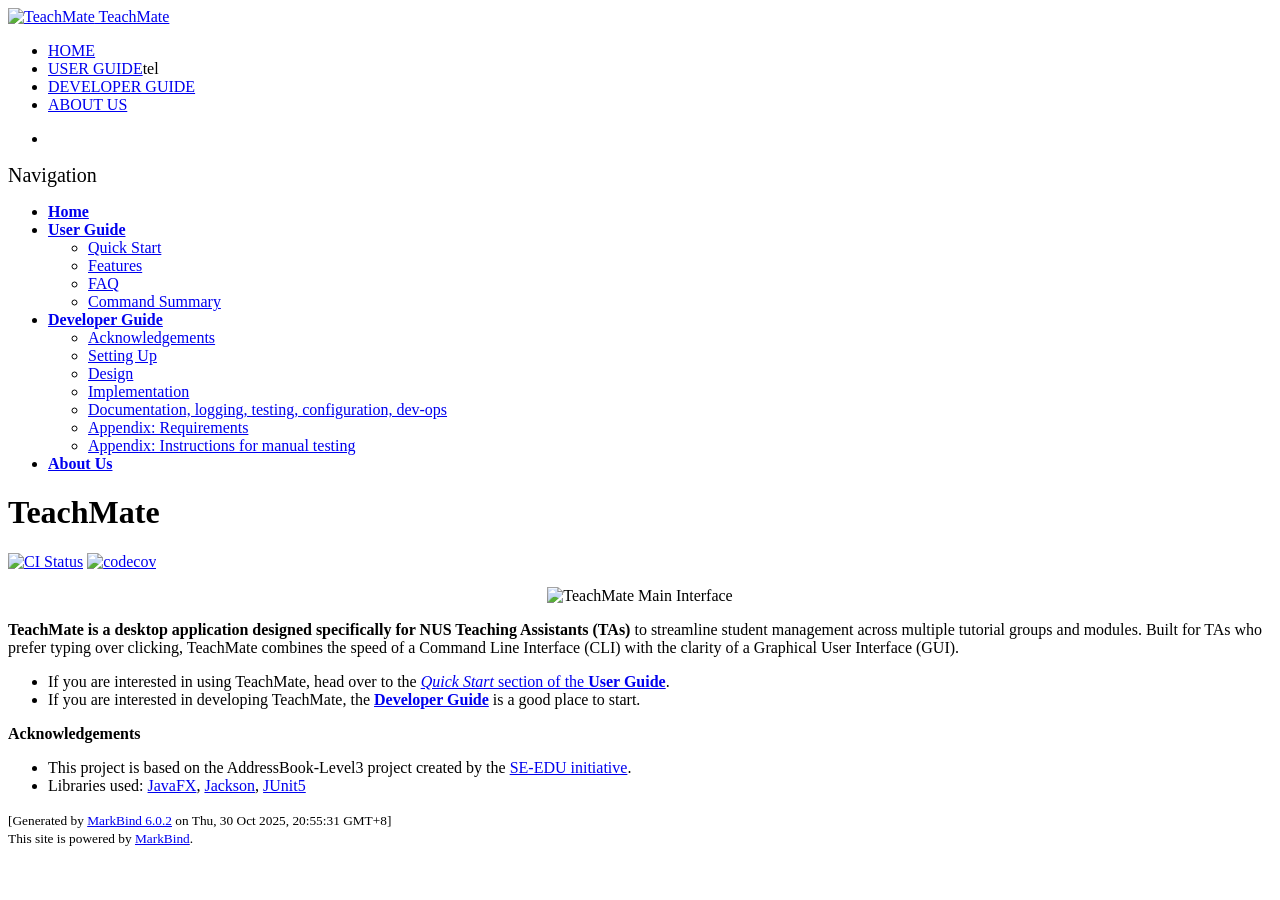
==== index.html @ 314b2dd6 "deploy: 50a571eb7748266829ff74ea29284bf239ff18be" ====
<!DOCTYPE html>
<html>
<head>
    <meta charset="utf-8">
    <meta http-equiv="X-UA-Compatible" content="IE=edge">
    <meta name="generator" content="MarkBind 6.0.2">
    <meta name="viewport" content="width=device-width, initial-scale=1"><title>Teachmate - AddressBook Level-3</title> <link rel="stylesheet" href="/tp/markbind/css/bootstrap.min.css"> <link rel="stylesheet" href="/tp/markbind/fontawesome/css/all.min.css"> <link rel="stylesheet" href="/tp/markbind/glyphicons/css/bootstrap-glyphicons.min.css"><link rel="stylesheet" href="/tp/markbind/css/codeblock-light.min.css"><link rel="stylesheet" href="/tp/markbind/css/markbind.min.css"><link rel="stylesheet" href="/tp/plugins/markbind-plugin-anchors/markbind-plugin-anchors.css"><link rel="stylesheet" href="/tp/plugins/markbind-plugin-tree/markbind-plugin-tree.css">
    
  <!-- Use head-top and head-bottom tags to insert content into the HTML <head> tag -->
  <link rel="stylesheet" href="/tp/stylesheets/main.css">
<link rel="icon" href="/tp/images/SeEduLogo.png"></head>
<script>
  const baseUrl = '/tp'
</script>
<body >
<div id="app"><!--[--><header sticky><div data-v-2dc82f13><nav class="navbar navbar-expand-md d-print-none navbar-dark bg-dark" data-v-2dc82f13><div class="container-fluid" data-v-2dc82f13><div class="navbar-left" data-v-2dc82f13><!--[--><a href="/tp/index.html" title="Home" class="navbar-brand"><img src="/tp/images/SeEduLogo.png" height="20" alt="TeachMate">
      TeachMate
    </a><!--]--></div><div class="navbar-default" data-v-2dc82f13><ul class="navbar-nav me-auto mt-2 mt-lg-0" data-v-2dc82f13><!--[--> <li><a highlight-on="exact" href="/tp/index.html" class="nav-link">HOME</a></li> <li><a highlight-on="sibling-or-child" href="/tp/UserGuide.html" class="nav-link">USER GUIDE</a>tel
    </li> <li><a highlight-on="sibling-or-child" href="/tp/DeveloperGuide.html" class="nav-link">DEVELOPER GUIDE</a></li> <li><a highlight-on="exact" href="/tp/AboutUs.html" class="nav-link">ABOUT US</a></li>  <!--]--></ul></div><ul class="navbar-nav navbar-right" data-v-2dc82f13><!--[--><li><a href="https://github.com/se-edu/addressbook-level3" target="_blank" class="nav-link" title="GitHub Repository"><span><span aria-hidden="true" class="fab fa-github"></span></span></a></li><!--]--></ul></div></nav><div style="display:none;" class="lower-navbar-container" data-v-2dc82f13><!--[--><!----><!----><!--]--></div></div></header> <div id="flex-body"><nav id="site-nav" data-v-6b1b63d2><!--[--><div class="site-nav-top"><div class="fw-bold mb-2" style="font-size:1.25rem;">Navigation</div></div> <div class="nav-component slim-scroll"><div class="site-nav-root"><!--[--><ul class="site-nav-list site-nav-list-root" data-v-6b1b63d2><!--[--><li><div class="site-nav-default-list-item site-nav-list-item-0" onclick="handleSiteNavClick(this)"><a href="/tp/index.html"><strong>Home</strong></a></div></li> <li><div class="site-nav-default-list-item site-nav-list-item-0" onclick="handleSiteNavClick(this)"><a href="/tp/UserGuide.html"><strong>User Guide</strong></a> <div class="site-nav-dropdown-btn-container"><i class="site-nav-dropdown-btn-icon site-nav-rotate-icon" onclick="handleSiteNavClick(this.parentNode.parentNode, false); event.stopPropagation();"><span class="glyphicon glyphicon-menu-down" aria-hidden="true"></span></i></div></div><ul class="site-nav-dropdown-container site-nav-dropdown-container-open site-nav-list"><li><div class="site-nav-default-list-item site-nav-list-item-1" onclick="handleSiteNavClick(this)"><a href="/tp/UserGuide.html#quick-start">Quick Start</a></div></li> <li><div class="site-nav-default-list-item site-nav-list-item-1" onclick="handleSiteNavClick(this)"><a href="/tp/UserGuide.html#features">Features</a></div></li> <li><div class="site-nav-default-list-item site-nav-list-item-1" onclick="handleSiteNavClick(this)"><a href="/tp/UserGuide.html#faq">FAQ</a></div></li> <li><div class="site-nav-default-list-item site-nav-list-item-1" onclick="handleSiteNavClick(this)"><a href="/tp/UserGuide.html#command-summary">Command Summary</a></div></li></ul></li> <li><div class="site-nav-default-list-item site-nav-list-item-0" onclick="handleSiteNavClick(this)"><a href="/tp/DeveloperGuide.html"><strong>Developer Guide</strong></a> <div class="site-nav-dropdown-btn-container"><i class="site-nav-dropdown-btn-icon site-nav-rotate-icon" onclick="handleSiteNavClick(this.parentNode.parentNode, false); event.stopPropagation();"><span class="glyphicon glyphicon-menu-down" aria-hidden="true"></span></i></div></div><ul class="site-nav-dropdown-container site-nav-dropdown-container-open site-nav-list"><li><div class="site-nav-default-list-item site-nav-list-item-1" onclick="handleSiteNavClick(this)"><a href="/tp/DeveloperGuide.html#acknowledgements">Acknowledgements</a></div></li> <li><div class="site-nav-default-list-item site-nav-list-item-1" onclick="handleSiteNavClick(this)"><a href="/tp/DeveloperGuide.html#setting-up-getting-started">Setting Up</a></div></li> <li><div class="site-nav-default-list-item site-nav-list-item-1" onclick="handleSiteNavClick(this)"><a href="/tp/DeveloperGuide.html#design">Design</a></div></li> <li><div class="site-nav-default-list-item site-nav-list-item-1" onclick="handleSiteNavClick(this)"><a href="/tp/DeveloperGuide.html#implementation">Implementation</a></div></li> <li><div class="site-nav-default-list-item site-nav-list-item-1" onclick="handleSiteNavClick(this)"><a href="/tp/DeveloperGuide.html#documentation-logging-testing-configuration-dev-ops">Documentation, logging, testing, configuration, dev-ops</a></div></li> <li><div class="site-nav-default-list-item site-nav-list-item-1" onclick="handleSiteNavClick(this)"><a href="/tp/DeveloperGuide.html#appendix-requirements">Appendix: Requirements</a></div></li> <li><div class="site-nav-default-list-item site-nav-list-item-1" onclick="handleSiteNavClick(this)"><a href="/tp/DeveloperGuide.html#appendix-instructions-for-manual-testing">Appendix: Instructions for manual testing</a></div></li></ul></li> <li><div class="site-nav-default-list-item site-nav-list-item-0" onclick="handleSiteNavClick(this)"><a href="/tp/AboutUs.html"><strong>About Us</strong></a></div></li><!--]--><!--v-if--></ul><!--]--></div></div><!--]--><!--v-if--></nav> <div id="content-wrapper"><h1 id="teachmate">TeachMate<a class="fa fa-anchor" href="#teachmate" onclick="event.stopPropagation()"></a></h1> <p><a href="https://github.com/AY2526S1-CS2103T-F11-3/tp/actions"><img src="https://github.com/AY2526S1-CS2103T-F11-3/tp/workflows/Java%20CI/badge.svg" alt="CI Status" class="img-fluid"></a> <a href="https://codecov.io/gh/AY2526S1-CS2103T-F11-3/tp"><img src="https://codecov.io/gh/AY2526S1-CS2103T-F11-3/tp/branch/master/graph/badge.svg" alt="codecov" class="img-fluid"></a></p> <p align="center"><img src="/tp/images/tp_home.png" alt="TeachMate Main Interface" width="600"></p> <p><strong>TeachMate is a desktop application designed specifically for NUS Teaching Assistants (TAs)</strong> to streamline student management across multiple tutorial groups and modules. Built for TAs who prefer typing over clicking, TeachMate combines the speed of a Command Line Interface (CLI) with the clarity of a Graphical User Interface (GUI).</p> <ul><li>If you are interested in using TeachMate, head over to the <a href="/tp/UserGuide.html#quick-start"><em>Quick Start</em> section of the <strong>User Guide</strong></a>.</li> <li>If you are interested in developing TeachMate, the <a href="/tp/DeveloperGuide.html"><strong>Developer Guide</strong></a> is a good place to start.</li></ul> <p><strong>Acknowledgements</strong></p> <ul><li>This project is based on the AddressBook-Level3 project created by the <a href="https://se-education.org">SE-EDU initiative</a>.</li> <li>Libraries used: <a href="https://openjfx.io/">JavaFX</a>, <a href="https://github.com/FasterXML/jackson">Jackson</a>, <a href="https://github.com/junit-team/junit5">JUnit5</a></li></ul></div> <nav id="page-nav" data-v-6b1b63d2><!--[--><div class="nav-component slim-scroll"></div><!--]--><!--v-if--></nav> <div class="scroll-top-button fa-lg d-print-none" style="display:none;bottom:2%;right:2%;position:fixed;" aria-hidden="true"><!--[--><i class="fas fa-arrow-circle-up"></i><!--]--></div></div> <footer><div class="text-center"><small>[Generated by <a href="https://markbind.org/">MarkBind 6.0.2</a> on Thu, 30 Oct 2025, 20:55:31 GMT+8]</small><br> <small>This site is powered by <a href="https://markbind.org/">MarkBind</a>.</small></div></footer><!--]--></div>
</body><script src="/tp/markbind/js/bootstrap-utility.min.js"></script>
<script src="/tp/markbind/js/polyfill.min.js"></script>
<script src="/tp/markbind/js/vue.global.prod.min.js"></script>
<script src="/tp/markbind/js/markbind.min.js"></script>
<script src="index.page-vue-render.js"></script>
<script>
  MarkBind.setupWithSearch()
</script>
    
  <!-- Add any custom JavaScript here if needed -->

</html>
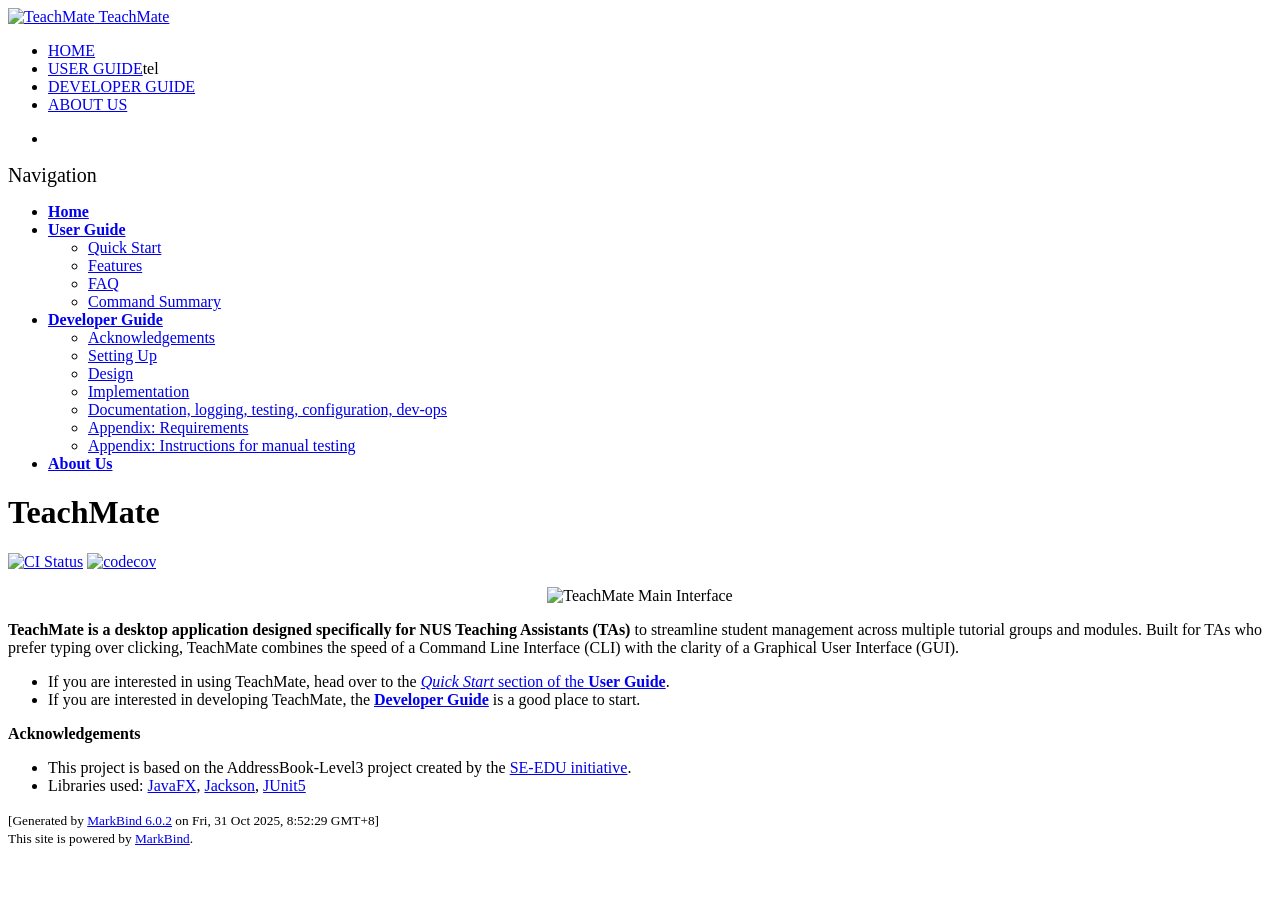
==== commit 5931bc99: "deploy: faefaac13a75b9fda42afb91b868e2d7c496b282" ====
--- a/index.html
+++ b/index.html
@@ -16,7 +16,7 @@
 <div id="app"><!--[--><header sticky><div data-v-2dc82f13><nav class="navbar navbar-expand-md d-print-none navbar-dark bg-dark" data-v-2dc82f13><div class="container-fluid" data-v-2dc82f13><div class="navbar-left" data-v-2dc82f13><!--[--><a href="/tp/index.html" title="Home" class="navbar-brand"><img src="/tp/images/SeEduLogo.png" height="20" alt="TeachMate">
       TeachMate
     </a><!--]--></div><div class="navbar-default" data-v-2dc82f13><ul class="navbar-nav me-auto mt-2 mt-lg-0" data-v-2dc82f13><!--[--> <li><a highlight-on="exact" href="/tp/index.html" class="nav-link">HOME</a></li> <li><a highlight-on="sibling-or-child" href="/tp/UserGuide.html" class="nav-link">USER GUIDE</a>tel
-    </li> <li><a highlight-on="sibling-or-child" href="/tp/DeveloperGuide.html" class="nav-link">DEVELOPER GUIDE</a></li> <li><a highlight-on="exact" href="/tp/AboutUs.html" class="nav-link">ABOUT US</a></li>  <!--]--></ul></div><ul class="navbar-nav navbar-right" data-v-2dc82f13><!--[--><li><a href="https://github.com/se-edu/addressbook-level3" target="_blank" class="nav-link" title="GitHub Repository"><span><span aria-hidden="true" class="fab fa-github"></span></span></a></li><!--]--></ul></div></nav><div style="display:none;" class="lower-navbar-container" data-v-2dc82f13><!--[--><!----><!----><!--]--></div></div></header> <div id="flex-body"><nav id="site-nav" data-v-6b1b63d2><!--[--><div class="site-nav-top"><div class="fw-bold mb-2" style="font-size:1.25rem;">Navigation</div></div> <div class="nav-component slim-scroll"><div class="site-nav-root"><!--[--><ul class="site-nav-list site-nav-list-root" data-v-6b1b63d2><!--[--><li><div class="site-nav-default-list-item site-nav-list-item-0" onclick="handleSiteNavClick(this)"><a href="/tp/index.html"><strong>Home</strong></a></div></li> <li><div class="site-nav-default-list-item site-nav-list-item-0" onclick="handleSiteNavClick(this)"><a href="/tp/UserGuide.html"><strong>User Guide</strong></a> <div class="site-nav-dropdown-btn-container"><i class="site-nav-dropdown-btn-icon site-nav-rotate-icon" onclick="handleSiteNavClick(this.parentNode.parentNode, false); event.stopPropagation();"><span class="glyphicon glyphicon-menu-down" aria-hidden="true"></span></i></div></div><ul class="site-nav-dropdown-container site-nav-dropdown-container-open site-nav-list"><li><div class="site-nav-default-list-item site-nav-list-item-1" onclick="handleSiteNavClick(this)"><a href="/tp/UserGuide.html#quick-start">Quick Start</a></div></li> <li><div class="site-nav-default-list-item site-nav-list-item-1" onclick="handleSiteNavClick(this)"><a href="/tp/UserGuide.html#features">Features</a></div></li> <li><div class="site-nav-default-list-item site-nav-list-item-1" onclick="handleSiteNavClick(this)"><a href="/tp/UserGuide.html#faq">FAQ</a></div></li> <li><div class="site-nav-default-list-item site-nav-list-item-1" onclick="handleSiteNavClick(this)"><a href="/tp/UserGuide.html#command-summary">Command Summary</a></div></li></ul></li> <li><div class="site-nav-default-list-item site-nav-list-item-0" onclick="handleSiteNavClick(this)"><a href="/tp/DeveloperGuide.html"><strong>Developer Guide</strong></a> <div class="site-nav-dropdown-btn-container"><i class="site-nav-dropdown-btn-icon site-nav-rotate-icon" onclick="handleSiteNavClick(this.parentNode.parentNode, false); event.stopPropagation();"><span class="glyphicon glyphicon-menu-down" aria-hidden="true"></span></i></div></div><ul class="site-nav-dropdown-container site-nav-dropdown-container-open site-nav-list"><li><div class="site-nav-default-list-item site-nav-list-item-1" onclick="handleSiteNavClick(this)"><a href="/tp/DeveloperGuide.html#acknowledgements">Acknowledgements</a></div></li> <li><div class="site-nav-default-list-item site-nav-list-item-1" onclick="handleSiteNavClick(this)"><a href="/tp/DeveloperGuide.html#setting-up-getting-started">Setting Up</a></div></li> <li><div class="site-nav-default-list-item site-nav-list-item-1" onclick="handleSiteNavClick(this)"><a href="/tp/DeveloperGuide.html#design">Design</a></div></li> <li><div class="site-nav-default-list-item site-nav-list-item-1" onclick="handleSiteNavClick(this)"><a href="/tp/DeveloperGuide.html#implementation">Implementation</a></div></li> <li><div class="site-nav-default-list-item site-nav-list-item-1" onclick="handleSiteNavClick(this)"><a href="/tp/DeveloperGuide.html#documentation-logging-testing-configuration-dev-ops">Documentation, logging, testing, configuration, dev-ops</a></div></li> <li><div class="site-nav-default-list-item site-nav-list-item-1" onclick="handleSiteNavClick(this)"><a href="/tp/DeveloperGuide.html#appendix-requirements">Appendix: Requirements</a></div></li> <li><div class="site-nav-default-list-item site-nav-list-item-1" onclick="handleSiteNavClick(this)"><a href="/tp/DeveloperGuide.html#appendix-instructions-for-manual-testing">Appendix: Instructions for manual testing</a></div></li></ul></li> <li><div class="site-nav-default-list-item site-nav-list-item-0" onclick="handleSiteNavClick(this)"><a href="/tp/AboutUs.html"><strong>About Us</strong></a></div></li><!--]--><!--v-if--></ul><!--]--></div></div><!--]--><!--v-if--></nav> <div id="content-wrapper"><h1 id="teachmate">TeachMate<a class="fa fa-anchor" href="#teachmate" onclick="event.stopPropagation()"></a></h1> <p><a href="https://github.com/AY2526S1-CS2103T-F11-3/tp/actions"><img src="https://github.com/AY2526S1-CS2103T-F11-3/tp/workflows/Java%20CI/badge.svg" alt="CI Status" class="img-fluid"></a> <a href="https://codecov.io/gh/AY2526S1-CS2103T-F11-3/tp"><img src="https://codecov.io/gh/AY2526S1-CS2103T-F11-3/tp/branch/master/graph/badge.svg" alt="codecov" class="img-fluid"></a></p> <p align="center"><img src="/tp/images/tp_home.png" alt="TeachMate Main Interface" width="600"></p> <p><strong>TeachMate is a desktop application designed specifically for NUS Teaching Assistants (TAs)</strong> to streamline student management across multiple tutorial groups and modules. Built for TAs who prefer typing over clicking, TeachMate combines the speed of a Command Line Interface (CLI) with the clarity of a Graphical User Interface (GUI).</p> <ul><li>If you are interested in using TeachMate, head over to the <a href="/tp/UserGuide.html#quick-start"><em>Quick Start</em> section of the <strong>User Guide</strong></a>.</li> <li>If you are interested in developing TeachMate, the <a href="/tp/DeveloperGuide.html"><strong>Developer Guide</strong></a> is a good place to start.</li></ul> <p><strong>Acknowledgements</strong></p> <ul><li>This project is based on the AddressBook-Level3 project created by the <a href="https://se-education.org">SE-EDU initiative</a>.</li> <li>Libraries used: <a href="https://openjfx.io/">JavaFX</a>, <a href="https://github.com/FasterXML/jackson">Jackson</a>, <a href="https://github.com/junit-team/junit5">JUnit5</a></li></ul></div> <nav id="page-nav" data-v-6b1b63d2><!--[--><div class="nav-component slim-scroll"></div><!--]--><!--v-if--></nav> <div class="scroll-top-button fa-lg d-print-none" style="display:none;bottom:2%;right:2%;position:fixed;" aria-hidden="true"><!--[--><i class="fas fa-arrow-circle-up"></i><!--]--></div></div> <footer><div class="text-center"><small>[Generated by <a href="https://markbind.org/">MarkBind 6.0.2</a> on Thu, 30 Oct 2025, 20:55:31 GMT+8]</small><br> <small>This site is powered by <a href="https://markbind.org/">MarkBind</a>.</small></div></footer><!--]--></div>
+    </li> <li><a highlight-on="sibling-or-child" href="/tp/DeveloperGuide.html" class="nav-link">DEVELOPER GUIDE</a></li> <li><a highlight-on="exact" href="/tp/AboutUs.html" class="nav-link">ABOUT US</a></li>  <!--]--></ul></div><ul class="navbar-nav navbar-right" data-v-2dc82f13><!--[--><li><a href="https://github.com/se-edu/addressbook-level3" target="_blank" class="nav-link" title="GitHub Repository"><span><span aria-hidden="true" class="fab fa-github"></span></span></a></li><!--]--></ul></div></nav><div style="display:none;" class="lower-navbar-container" data-v-2dc82f13><!--[--><!----><!----><!--]--></div></div></header> <div id="flex-body"><nav id="site-nav" data-v-6b1b63d2><!--[--><div class="site-nav-top"><div class="fw-bold mb-2" style="font-size:1.25rem;">Navigation</div></div> <div class="nav-component slim-scroll"><div class="site-nav-root"><!--[--><ul class="site-nav-list site-nav-list-root" data-v-6b1b63d2><!--[--><li><div class="site-nav-default-list-item site-nav-list-item-0" onclick="handleSiteNavClick(this)"><a href="/tp/index.html"><strong>Home</strong></a></div></li> <li><div class="site-nav-default-list-item site-nav-list-item-0" onclick="handleSiteNavClick(this)"><a href="/tp/UserGuide.html"><strong>User Guide</strong></a> <div class="site-nav-dropdown-btn-container"><i class="site-nav-dropdown-btn-icon site-nav-rotate-icon" onclick="handleSiteNavClick(this.parentNode.parentNode, false); event.stopPropagation();"><span class="glyphicon glyphicon-menu-down" aria-hidden="true"></span></i></div></div><ul class="site-nav-dropdown-container site-nav-dropdown-container-open site-nav-list"><li><div class="site-nav-default-list-item site-nav-list-item-1" onclick="handleSiteNavClick(this)"><a href="/tp/UserGuide.html#quick-start">Quick Start</a></div></li> <li><div class="site-nav-default-list-item site-nav-list-item-1" onclick="handleSiteNavClick(this)"><a href="/tp/UserGuide.html#features">Features</a></div></li> <li><div class="site-nav-default-list-item site-nav-list-item-1" onclick="handleSiteNavClick(this)"><a href="/tp/UserGuide.html#faq">FAQ</a></div></li> <li><div class="site-nav-default-list-item site-nav-list-item-1" onclick="handleSiteNavClick(this)"><a href="/tp/UserGuide.html#command-summary">Command Summary</a></div></li></ul></li> <li><div class="site-nav-default-list-item site-nav-list-item-0" onclick="handleSiteNavClick(this)"><a href="/tp/DeveloperGuide.html"><strong>Developer Guide</strong></a> <div class="site-nav-dropdown-btn-container"><i class="site-nav-dropdown-btn-icon site-nav-rotate-icon" onclick="handleSiteNavClick(this.parentNode.parentNode, false); event.stopPropagation();"><span class="glyphicon glyphicon-menu-down" aria-hidden="true"></span></i></div></div><ul class="site-nav-dropdown-container site-nav-dropdown-container-open site-nav-list"><li><div class="site-nav-default-list-item site-nav-list-item-1" onclick="handleSiteNavClick(this)"><a href="/tp/DeveloperGuide.html#acknowledgements">Acknowledgements</a></div></li> <li><div class="site-nav-default-list-item site-nav-list-item-1" onclick="handleSiteNavClick(this)"><a href="/tp/DeveloperGuide.html#setting-up-getting-started">Setting Up</a></div></li> <li><div class="site-nav-default-list-item site-nav-list-item-1" onclick="handleSiteNavClick(this)"><a href="/tp/DeveloperGuide.html#design">Design</a></div></li> <li><div class="site-nav-default-list-item site-nav-list-item-1" onclick="handleSiteNavClick(this)"><a href="/tp/DeveloperGuide.html#implementation">Implementation</a></div></li> <li><div class="site-nav-default-list-item site-nav-list-item-1" onclick="handleSiteNavClick(this)"><a href="/tp/DeveloperGuide.html#documentation-logging-testing-configuration-dev-ops">Documentation, logging, testing, configuration, dev-ops</a></div></li> <li><div class="site-nav-default-list-item site-nav-list-item-1" onclick="handleSiteNavClick(this)"><a href="/tp/DeveloperGuide.html#appendix-requirements">Appendix: Requirements</a></div></li> <li><div class="site-nav-default-list-item site-nav-list-item-1" onclick="handleSiteNavClick(this)"><a href="/tp/DeveloperGuide.html#appendix-instructions-for-manual-testing">Appendix: Instructions for manual testing</a></div></li></ul></li> <li><div class="site-nav-default-list-item site-nav-list-item-0" onclick="handleSiteNavClick(this)"><a href="/tp/AboutUs.html"><strong>About Us</strong></a></div></li><!--]--><!--v-if--></ul><!--]--></div></div><!--]--><!--v-if--></nav> <div id="content-wrapper"><h1 id="teachmate">TeachMate<a class="fa fa-anchor" href="#teachmate" onclick="event.stopPropagation()"></a></h1> <p><a href="https://github.com/AY2526S1-CS2103T-F11-3/tp/actions"><img src="https://github.com/AY2526S1-CS2103T-F11-3/tp/workflows/Java%20CI/badge.svg" alt="CI Status" class="img-fluid"></a> <a href="https://codecov.io/gh/AY2526S1-CS2103T-F11-3/tp"><img src="https://codecov.io/gh/AY2526S1-CS2103T-F11-3/tp/branch/master/graph/badge.svg" alt="codecov" class="img-fluid"></a></p> <p align="center"><img src="/tp/images/tp_home.png" alt="TeachMate Main Interface" width="600"></p> <p><strong>TeachMate is a desktop application designed specifically for NUS Teaching Assistants (TAs)</strong> to streamline student management across multiple tutorial groups and modules. Built for TAs who prefer typing over clicking, TeachMate combines the speed of a Command Line Interface (CLI) with the clarity of a Graphical User Interface (GUI).</p> <ul><li>If you are interested in using TeachMate, head over to the <a href="/tp/UserGuide.html#quick-start"><em>Quick Start</em> section of the <strong>User Guide</strong></a>.</li> <li>If you are interested in developing TeachMate, the <a href="/tp/DeveloperGuide.html"><strong>Developer Guide</strong></a> is a good place to start.</li></ul> <p><strong>Acknowledgements</strong></p> <ul><li>This project is based on the AddressBook-Level3 project created by the <a href="https://se-education.org">SE-EDU initiative</a>.</li> <li>Libraries used: <a href="https://openjfx.io/">JavaFX</a>, <a href="https://github.com/FasterXML/jackson">Jackson</a>, <a href="https://github.com/junit-team/junit5">JUnit5</a></li></ul></div> <nav id="page-nav" data-v-6b1b63d2><!--[--><div class="nav-component slim-scroll"></div><!--]--><!--v-if--></nav> <div class="scroll-top-button fa-lg d-print-none" style="display:none;bottom:2%;right:2%;position:fixed;" aria-hidden="true"><!--[--><i class="fas fa-arrow-circle-up"></i><!--]--></div></div> <footer><div class="text-center"><small>[Generated by <a href="https://markbind.org/">MarkBind 6.0.2</a> on Fri, 31 Oct 2025, 8:52:29 GMT+8]</small><br> <small>This site is powered by <a href="https://markbind.org/">MarkBind</a>.</small></div></footer><!--]--></div>
 </body><script src="/tp/markbind/js/bootstrap-utility.min.js"></script>
 <script src="/tp/markbind/js/polyfill.min.js"></script>
 <script src="/tp/markbind/js/vue.global.prod.min.js"></script>
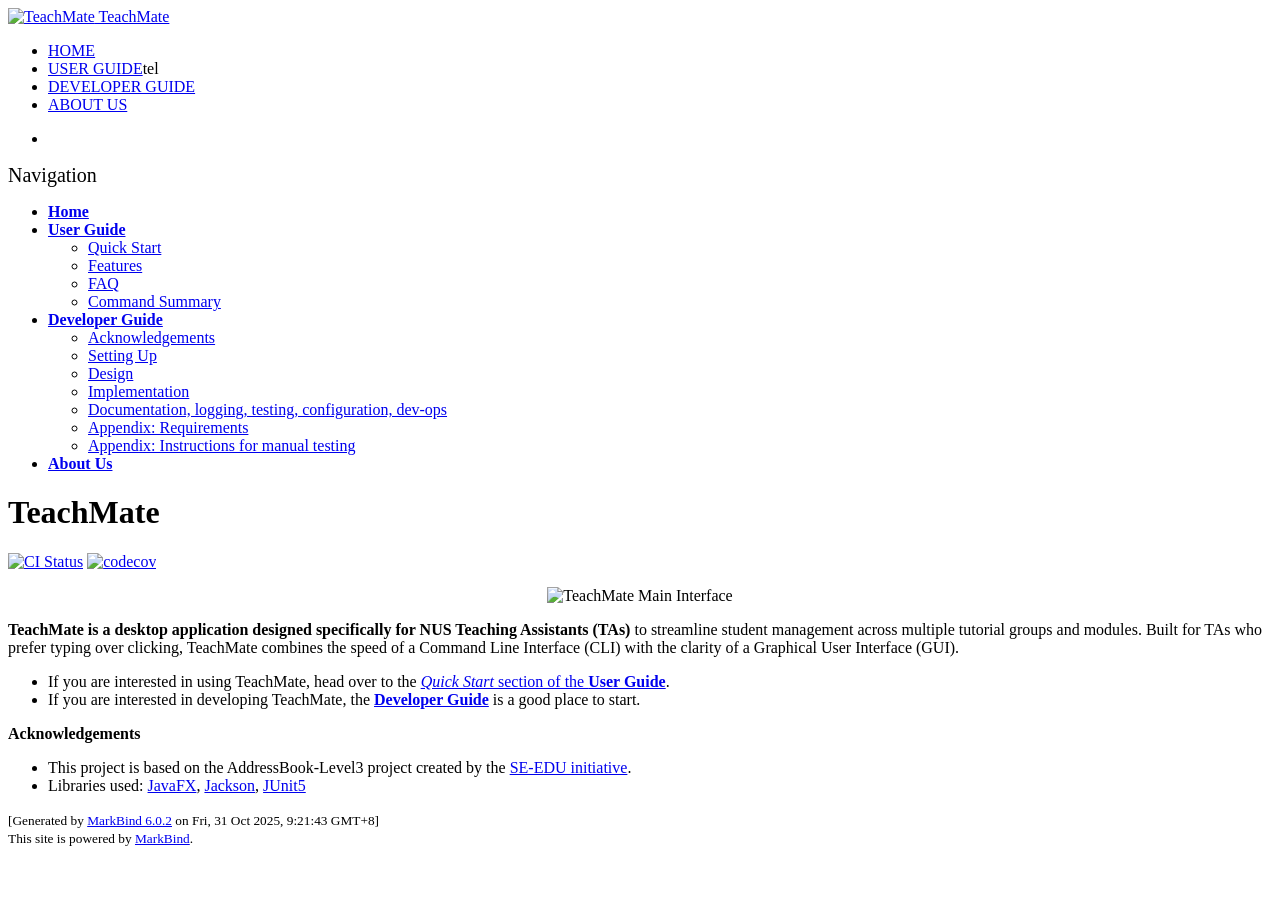
==== commit 70b7caac: "deploy: 8ce22ff976893675e0b82cde5a0821600c462fd1" ====
--- a/index.html
+++ b/index.html
@@ -16,7 +16,7 @@
 <div id="app"><!--[--><header sticky><div data-v-2dc82f13><nav class="navbar navbar-expand-md d-print-none navbar-dark bg-dark" data-v-2dc82f13><div class="container-fluid" data-v-2dc82f13><div class="navbar-left" data-v-2dc82f13><!--[--><a href="/tp/index.html" title="Home" class="navbar-brand"><img src="/tp/images/SeEduLogo.png" height="20" alt="TeachMate">
       TeachMate
     </a><!--]--></div><div class="navbar-default" data-v-2dc82f13><ul class="navbar-nav me-auto mt-2 mt-lg-0" data-v-2dc82f13><!--[--> <li><a highlight-on="exact" href="/tp/index.html" class="nav-link">HOME</a></li> <li><a highlight-on="sibling-or-child" href="/tp/UserGuide.html" class="nav-link">USER GUIDE</a>tel
-    </li> <li><a highlight-on="sibling-or-child" href="/tp/DeveloperGuide.html" class="nav-link">DEVELOPER GUIDE</a></li> <li><a highlight-on="exact" href="/tp/AboutUs.html" class="nav-link">ABOUT US</a></li>  <!--]--></ul></div><ul class="navbar-nav navbar-right" data-v-2dc82f13><!--[--><li><a href="https://github.com/se-edu/addressbook-level3" target="_blank" class="nav-link" title="GitHub Repository"><span><span aria-hidden="true" class="fab fa-github"></span></span></a></li><!--]--></ul></div></nav><div style="display:none;" class="lower-navbar-container" data-v-2dc82f13><!--[--><!----><!----><!--]--></div></div></header> <div id="flex-body"><nav id="site-nav" data-v-6b1b63d2><!--[--><div class="site-nav-top"><div class="fw-bold mb-2" style="font-size:1.25rem;">Navigation</div></div> <div class="nav-component slim-scroll"><div class="site-nav-root"><!--[--><ul class="site-nav-list site-nav-list-root" data-v-6b1b63d2><!--[--><li><div class="site-nav-default-list-item site-nav-list-item-0" onclick="handleSiteNavClick(this)"><a href="/tp/index.html"><strong>Home</strong></a></div></li> <li><div class="site-nav-default-list-item site-nav-list-item-0" onclick="handleSiteNavClick(this)"><a href="/tp/UserGuide.html"><strong>User Guide</strong></a> <div class="site-nav-dropdown-btn-container"><i class="site-nav-dropdown-btn-icon site-nav-rotate-icon" onclick="handleSiteNavClick(this.parentNode.parentNode, false); event.stopPropagation();"><span class="glyphicon glyphicon-menu-down" aria-hidden="true"></span></i></div></div><ul class="site-nav-dropdown-container site-nav-dropdown-container-open site-nav-list"><li><div class="site-nav-default-list-item site-nav-list-item-1" onclick="handleSiteNavClick(this)"><a href="/tp/UserGuide.html#quick-start">Quick Start</a></div></li> <li><div class="site-nav-default-list-item site-nav-list-item-1" onclick="handleSiteNavClick(this)"><a href="/tp/UserGuide.html#features">Features</a></div></li> <li><div class="site-nav-default-list-item site-nav-list-item-1" onclick="handleSiteNavClick(this)"><a href="/tp/UserGuide.html#faq">FAQ</a></div></li> <li><div class="site-nav-default-list-item site-nav-list-item-1" onclick="handleSiteNavClick(this)"><a href="/tp/UserGuide.html#command-summary">Command Summary</a></div></li></ul></li> <li><div class="site-nav-default-list-item site-nav-list-item-0" onclick="handleSiteNavClick(this)"><a href="/tp/DeveloperGuide.html"><strong>Developer Guide</strong></a> <div class="site-nav-dropdown-btn-container"><i class="site-nav-dropdown-btn-icon site-nav-rotate-icon" onclick="handleSiteNavClick(this.parentNode.parentNode, false); event.stopPropagation();"><span class="glyphicon glyphicon-menu-down" aria-hidden="true"></span></i></div></div><ul class="site-nav-dropdown-container site-nav-dropdown-container-open site-nav-list"><li><div class="site-nav-default-list-item site-nav-list-item-1" onclick="handleSiteNavClick(this)"><a href="/tp/DeveloperGuide.html#acknowledgements">Acknowledgements</a></div></li> <li><div class="site-nav-default-list-item site-nav-list-item-1" onclick="handleSiteNavClick(this)"><a href="/tp/DeveloperGuide.html#setting-up-getting-started">Setting Up</a></div></li> <li><div class="site-nav-default-list-item site-nav-list-item-1" onclick="handleSiteNavClick(this)"><a href="/tp/DeveloperGuide.html#design">Design</a></div></li> <li><div class="site-nav-default-list-item site-nav-list-item-1" onclick="handleSiteNavClick(this)"><a href="/tp/DeveloperGuide.html#implementation">Implementation</a></div></li> <li><div class="site-nav-default-list-item site-nav-list-item-1" onclick="handleSiteNavClick(this)"><a href="/tp/DeveloperGuide.html#documentation-logging-testing-configuration-dev-ops">Documentation, logging, testing, configuration, dev-ops</a></div></li> <li><div class="site-nav-default-list-item site-nav-list-item-1" onclick="handleSiteNavClick(this)"><a href="/tp/DeveloperGuide.html#appendix-requirements">Appendix: Requirements</a></div></li> <li><div class="site-nav-default-list-item site-nav-list-item-1" onclick="handleSiteNavClick(this)"><a href="/tp/DeveloperGuide.html#appendix-instructions-for-manual-testing">Appendix: Instructions for manual testing</a></div></li></ul></li> <li><div class="site-nav-default-list-item site-nav-list-item-0" onclick="handleSiteNavClick(this)"><a href="/tp/AboutUs.html"><strong>About Us</strong></a></div></li><!--]--><!--v-if--></ul><!--]--></div></div><!--]--><!--v-if--></nav> <div id="content-wrapper"><h1 id="teachmate">TeachMate<a class="fa fa-anchor" href="#teachmate" onclick="event.stopPropagation()"></a></h1> <p><a href="https://github.com/AY2526S1-CS2103T-F11-3/tp/actions"><img src="https://github.com/AY2526S1-CS2103T-F11-3/tp/workflows/Java%20CI/badge.svg" alt="CI Status" class="img-fluid"></a> <a href="https://codecov.io/gh/AY2526S1-CS2103T-F11-3/tp"><img src="https://codecov.io/gh/AY2526S1-CS2103T-F11-3/tp/branch/master/graph/badge.svg" alt="codecov" class="img-fluid"></a></p> <p align="center"><img src="/tp/images/tp_home.png" alt="TeachMate Main Interface" width="600"></p> <p><strong>TeachMate is a desktop application designed specifically for NUS Teaching Assistants (TAs)</strong> to streamline student management across multiple tutorial groups and modules. Built for TAs who prefer typing over clicking, TeachMate combines the speed of a Command Line Interface (CLI) with the clarity of a Graphical User Interface (GUI).</p> <ul><li>If you are interested in using TeachMate, head over to the <a href="/tp/UserGuide.html#quick-start"><em>Quick Start</em> section of the <strong>User Guide</strong></a>.</li> <li>If you are interested in developing TeachMate, the <a href="/tp/DeveloperGuide.html"><strong>Developer Guide</strong></a> is a good place to start.</li></ul> <p><strong>Acknowledgements</strong></p> <ul><li>This project is based on the AddressBook-Level3 project created by the <a href="https://se-education.org">SE-EDU initiative</a>.</li> <li>Libraries used: <a href="https://openjfx.io/">JavaFX</a>, <a href="https://github.com/FasterXML/jackson">Jackson</a>, <a href="https://github.com/junit-team/junit5">JUnit5</a></li></ul></div> <nav id="page-nav" data-v-6b1b63d2><!--[--><div class="nav-component slim-scroll"></div><!--]--><!--v-if--></nav> <div class="scroll-top-button fa-lg d-print-none" style="display:none;bottom:2%;right:2%;position:fixed;" aria-hidden="true"><!--[--><i class="fas fa-arrow-circle-up"></i><!--]--></div></div> <footer><div class="text-center"><small>[Generated by <a href="https://markbind.org/">MarkBind 6.0.2</a> on Fri, 31 Oct 2025, 8:52:29 GMT+8]</small><br> <small>This site is powered by <a href="https://markbind.org/">MarkBind</a>.</small></div></footer><!--]--></div>
+    </li> <li><a highlight-on="sibling-or-child" href="/tp/DeveloperGuide.html" class="nav-link">DEVELOPER GUIDE</a></li> <li><a highlight-on="exact" href="/tp/AboutUs.html" class="nav-link">ABOUT US</a></li>  <!--]--></ul></div><ul class="navbar-nav navbar-right" data-v-2dc82f13><!--[--><li><a href="https://github.com/se-edu/addressbook-level3" target="_blank" class="nav-link" title="GitHub Repository"><span><span aria-hidden="true" class="fab fa-github"></span></span></a></li><!--]--></ul></div></nav><div style="display:none;" class="lower-navbar-container" data-v-2dc82f13><!--[--><!----><!----><!--]--></div></div></header> <div id="flex-body"><nav id="site-nav" data-v-6b1b63d2><!--[--><div class="site-nav-top"><div class="fw-bold mb-2" style="font-size:1.25rem;">Navigation</div></div> <div class="nav-component slim-scroll"><div class="site-nav-root"><!--[--><ul class="site-nav-list site-nav-list-root" data-v-6b1b63d2><!--[--><li><div class="site-nav-default-list-item site-nav-list-item-0" onclick="handleSiteNavClick(this)"><a href="/tp/index.html"><strong>Home</strong></a></div></li> <li><div class="site-nav-default-list-item site-nav-list-item-0" onclick="handleSiteNavClick(this)"><a href="/tp/UserGuide.html"><strong>User Guide</strong></a> <div class="site-nav-dropdown-btn-container"><i class="site-nav-dropdown-btn-icon site-nav-rotate-icon" onclick="handleSiteNavClick(this.parentNode.parentNode, false); event.stopPropagation();"><span class="glyphicon glyphicon-menu-down" aria-hidden="true"></span></i></div></div><ul class="site-nav-dropdown-container site-nav-dropdown-container-open site-nav-list"><li><div class="site-nav-default-list-item site-nav-list-item-1" onclick="handleSiteNavClick(this)"><a href="/tp/UserGuide.html#quick-start">Quick Start</a></div></li> <li><div class="site-nav-default-list-item site-nav-list-item-1" onclick="handleSiteNavClick(this)"><a href="/tp/UserGuide.html#features">Features</a></div></li> <li><div class="site-nav-default-list-item site-nav-list-item-1" onclick="handleSiteNavClick(this)"><a href="/tp/UserGuide.html#faq">FAQ</a></div></li> <li><div class="site-nav-default-list-item site-nav-list-item-1" onclick="handleSiteNavClick(this)"><a href="/tp/UserGuide.html#command-summary">Command Summary</a></div></li></ul></li> <li><div class="site-nav-default-list-item site-nav-list-item-0" onclick="handleSiteNavClick(this)"><a href="/tp/DeveloperGuide.html"><strong>Developer Guide</strong></a> <div class="site-nav-dropdown-btn-container"><i class="site-nav-dropdown-btn-icon site-nav-rotate-icon" onclick="handleSiteNavClick(this.parentNode.parentNode, false); event.stopPropagation();"><span class="glyphicon glyphicon-menu-down" aria-hidden="true"></span></i></div></div><ul class="site-nav-dropdown-container site-nav-dropdown-container-open site-nav-list"><li><div class="site-nav-default-list-item site-nav-list-item-1" onclick="handleSiteNavClick(this)"><a href="/tp/DeveloperGuide.html#acknowledgements">Acknowledgements</a></div></li> <li><div class="site-nav-default-list-item site-nav-list-item-1" onclick="handleSiteNavClick(this)"><a href="/tp/DeveloperGuide.html#setting-up-getting-started">Setting Up</a></div></li> <li><div class="site-nav-default-list-item site-nav-list-item-1" onclick="handleSiteNavClick(this)"><a href="/tp/DeveloperGuide.html#design">Design</a></div></li> <li><div class="site-nav-default-list-item site-nav-list-item-1" onclick="handleSiteNavClick(this)"><a href="/tp/DeveloperGuide.html#implementation">Implementation</a></div></li> <li><div class="site-nav-default-list-item site-nav-list-item-1" onclick="handleSiteNavClick(this)"><a href="/tp/DeveloperGuide.html#documentation-logging-testing-configuration-dev-ops">Documentation, logging, testing, configuration, dev-ops</a></div></li> <li><div class="site-nav-default-list-item site-nav-list-item-1" onclick="handleSiteNavClick(this)"><a href="/tp/DeveloperGuide.html#appendix-requirements">Appendix: Requirements</a></div></li> <li><div class="site-nav-default-list-item site-nav-list-item-1" onclick="handleSiteNavClick(this)"><a href="/tp/DeveloperGuide.html#appendix-instructions-for-manual-testing">Appendix: Instructions for manual testing</a></div></li></ul></li> <li><div class="site-nav-default-list-item site-nav-list-item-0" onclick="handleSiteNavClick(this)"><a href="/tp/AboutUs.html"><strong>About Us</strong></a></div></li><!--]--><!--v-if--></ul><!--]--></div></div><!--]--><!--v-if--></nav> <div id="content-wrapper"><h1 id="teachmate">TeachMate<a class="fa fa-anchor" href="#teachmate" onclick="event.stopPropagation()"></a></h1> <p><a href="https://github.com/AY2526S1-CS2103T-F11-3/tp/actions"><img src="https://github.com/AY2526S1-CS2103T-F11-3/tp/workflows/Java%20CI/badge.svg" alt="CI Status" class="img-fluid"></a> <a href="https://codecov.io/gh/AY2526S1-CS2103T-F11-3/tp"><img src="https://codecov.io/gh/AY2526S1-CS2103T-F11-3/tp/branch/master/graph/badge.svg" alt="codecov" class="img-fluid"></a></p> <p align="center"><img src="/tp/images/tp_home.png" alt="TeachMate Main Interface" width="600"></p> <p><strong>TeachMate is a desktop application designed specifically for NUS Teaching Assistants (TAs)</strong> to streamline student management across multiple tutorial groups and modules. Built for TAs who prefer typing over clicking, TeachMate combines the speed of a Command Line Interface (CLI) with the clarity of a Graphical User Interface (GUI).</p> <ul><li>If you are interested in using TeachMate, head over to the <a href="/tp/UserGuide.html#quick-start"><em>Quick Start</em> section of the <strong>User Guide</strong></a>.</li> <li>If you are interested in developing TeachMate, the <a href="/tp/DeveloperGuide.html"><strong>Developer Guide</strong></a> is a good place to start.</li></ul> <p><strong>Acknowledgements</strong></p> <ul><li>This project is based on the AddressBook-Level3 project created by the <a href="https://se-education.org">SE-EDU initiative</a>.</li> <li>Libraries used: <a href="https://openjfx.io/">JavaFX</a>, <a href="https://github.com/FasterXML/jackson">Jackson</a>, <a href="https://github.com/junit-team/junit5">JUnit5</a></li></ul></div> <nav id="page-nav" data-v-6b1b63d2><!--[--><div class="nav-component slim-scroll"></div><!--]--><!--v-if--></nav> <div class="scroll-top-button fa-lg d-print-none" style="display:none;bottom:2%;right:2%;position:fixed;" aria-hidden="true"><!--[--><i class="fas fa-arrow-circle-up"></i><!--]--></div></div> <footer><div class="text-center"><small>[Generated by <a href="https://markbind.org/">MarkBind 6.0.2</a> on Fri, 31 Oct 2025, 9:21:43 GMT+8]</small><br> <small>This site is powered by <a href="https://markbind.org/">MarkBind</a>.</small></div></footer><!--]--></div>
 </body><script src="/tp/markbind/js/bootstrap-utility.min.js"></script>
 <script src="/tp/markbind/js/polyfill.min.js"></script>
 <script src="/tp/markbind/js/vue.global.prod.min.js"></script>
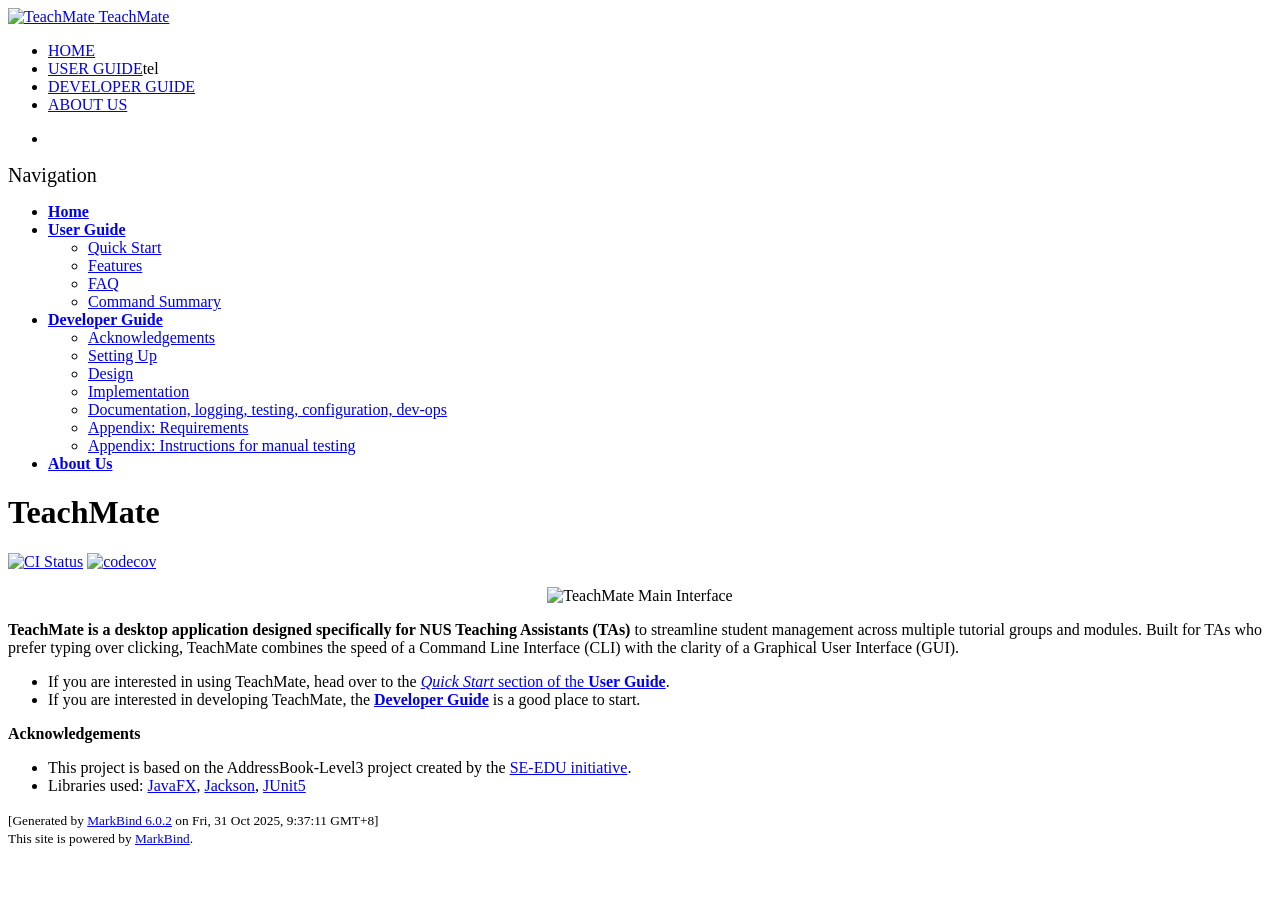
==== commit fe8dd5fa: "deploy: b3dbf8dae1ce95ae9817a99a2937efafcb936fd9" ====
--- a/index.html
+++ b/index.html
@@ -16,7 +16,7 @@
 <div id="app"><!--[--><header sticky><div data-v-2dc82f13><nav class="navbar navbar-expand-md d-print-none navbar-dark bg-dark" data-v-2dc82f13><div class="container-fluid" data-v-2dc82f13><div class="navbar-left" data-v-2dc82f13><!--[--><a href="/tp/index.html" title="Home" class="navbar-brand"><img src="/tp/images/SeEduLogo.png" height="20" alt="TeachMate">
       TeachMate
     </a><!--]--></div><div class="navbar-default" data-v-2dc82f13><ul class="navbar-nav me-auto mt-2 mt-lg-0" data-v-2dc82f13><!--[--> <li><a highlight-on="exact" href="/tp/index.html" class="nav-link">HOME</a></li> <li><a highlight-on="sibling-or-child" href="/tp/UserGuide.html" class="nav-link">USER GUIDE</a>tel
-    </li> <li><a highlight-on="sibling-or-child" href="/tp/DeveloperGuide.html" class="nav-link">DEVELOPER GUIDE</a></li> <li><a highlight-on="exact" href="/tp/AboutUs.html" class="nav-link">ABOUT US</a></li>  <!--]--></ul></div><ul class="navbar-nav navbar-right" data-v-2dc82f13><!--[--><li><a href="https://github.com/se-edu/addressbook-level3" target="_blank" class="nav-link" title="GitHub Repository"><span><span aria-hidden="true" class="fab fa-github"></span></span></a></li><!--]--></ul></div></nav><div style="display:none;" class="lower-navbar-container" data-v-2dc82f13><!--[--><!----><!----><!--]--></div></div></header> <div id="flex-body"><nav id="site-nav" data-v-6b1b63d2><!--[--><div class="site-nav-top"><div class="fw-bold mb-2" style="font-size:1.25rem;">Navigation</div></div> <div class="nav-component slim-scroll"><div class="site-nav-root"><!--[--><ul class="site-nav-list site-nav-list-root" data-v-6b1b63d2><!--[--><li><div class="site-nav-default-list-item site-nav-list-item-0" onclick="handleSiteNavClick(this)"><a href="/tp/index.html"><strong>Home</strong></a></div></li> <li><div class="site-nav-default-list-item site-nav-list-item-0" onclick="handleSiteNavClick(this)"><a href="/tp/UserGuide.html"><strong>User Guide</strong></a> <div class="site-nav-dropdown-btn-container"><i class="site-nav-dropdown-btn-icon site-nav-rotate-icon" onclick="handleSiteNavClick(this.parentNode.parentNode, false); event.stopPropagation();"><span class="glyphicon glyphicon-menu-down" aria-hidden="true"></span></i></div></div><ul class="site-nav-dropdown-container site-nav-dropdown-container-open site-nav-list"><li><div class="site-nav-default-list-item site-nav-list-item-1" onclick="handleSiteNavClick(this)"><a href="/tp/UserGuide.html#quick-start">Quick Start</a></div></li> <li><div class="site-nav-default-list-item site-nav-list-item-1" onclick="handleSiteNavClick(this)"><a href="/tp/UserGuide.html#features">Features</a></div></li> <li><div class="site-nav-default-list-item site-nav-list-item-1" onclick="handleSiteNavClick(this)"><a href="/tp/UserGuide.html#faq">FAQ</a></div></li> <li><div class="site-nav-default-list-item site-nav-list-item-1" onclick="handleSiteNavClick(this)"><a href="/tp/UserGuide.html#command-summary">Command Summary</a></div></li></ul></li> <li><div class="site-nav-default-list-item site-nav-list-item-0" onclick="handleSiteNavClick(this)"><a href="/tp/DeveloperGuide.html"><strong>Developer Guide</strong></a> <div class="site-nav-dropdown-btn-container"><i class="site-nav-dropdown-btn-icon site-nav-rotate-icon" onclick="handleSiteNavClick(this.parentNode.parentNode, false); event.stopPropagation();"><span class="glyphicon glyphicon-menu-down" aria-hidden="true"></span></i></div></div><ul class="site-nav-dropdown-container site-nav-dropdown-container-open site-nav-list"><li><div class="site-nav-default-list-item site-nav-list-item-1" onclick="handleSiteNavClick(this)"><a href="/tp/DeveloperGuide.html#acknowledgements">Acknowledgements</a></div></li> <li><div class="site-nav-default-list-item site-nav-list-item-1" onclick="handleSiteNavClick(this)"><a href="/tp/DeveloperGuide.html#setting-up-getting-started">Setting Up</a></div></li> <li><div class="site-nav-default-list-item site-nav-list-item-1" onclick="handleSiteNavClick(this)"><a href="/tp/DeveloperGuide.html#design">Design</a></div></li> <li><div class="site-nav-default-list-item site-nav-list-item-1" onclick="handleSiteNavClick(this)"><a href="/tp/DeveloperGuide.html#implementation">Implementation</a></div></li> <li><div class="site-nav-default-list-item site-nav-list-item-1" onclick="handleSiteNavClick(this)"><a href="/tp/DeveloperGuide.html#documentation-logging-testing-configuration-dev-ops">Documentation, logging, testing, configuration, dev-ops</a></div></li> <li><div class="site-nav-default-list-item site-nav-list-item-1" onclick="handleSiteNavClick(this)"><a href="/tp/DeveloperGuide.html#appendix-requirements">Appendix: Requirements</a></div></li> <li><div class="site-nav-default-list-item site-nav-list-item-1" onclick="handleSiteNavClick(this)"><a href="/tp/DeveloperGuide.html#appendix-instructions-for-manual-testing">Appendix: Instructions for manual testing</a></div></li></ul></li> <li><div class="site-nav-default-list-item site-nav-list-item-0" onclick="handleSiteNavClick(this)"><a href="/tp/AboutUs.html"><strong>About Us</strong></a></div></li><!--]--><!--v-if--></ul><!--]--></div></div><!--]--><!--v-if--></nav> <div id="content-wrapper"><h1 id="teachmate">TeachMate<a class="fa fa-anchor" href="#teachmate" onclick="event.stopPropagation()"></a></h1> <p><a href="https://github.com/AY2526S1-CS2103T-F11-3/tp/actions"><img src="https://github.com/AY2526S1-CS2103T-F11-3/tp/workflows/Java%20CI/badge.svg" alt="CI Status" class="img-fluid"></a> <a href="https://codecov.io/gh/AY2526S1-CS2103T-F11-3/tp"><img src="https://codecov.io/gh/AY2526S1-CS2103T-F11-3/tp/branch/master/graph/badge.svg" alt="codecov" class="img-fluid"></a></p> <p align="center"><img src="/tp/images/tp_home.png" alt="TeachMate Main Interface" width="600"></p> <p><strong>TeachMate is a desktop application designed specifically for NUS Teaching Assistants (TAs)</strong> to streamline student management across multiple tutorial groups and modules. Built for TAs who prefer typing over clicking, TeachMate combines the speed of a Command Line Interface (CLI) with the clarity of a Graphical User Interface (GUI).</p> <ul><li>If you are interested in using TeachMate, head over to the <a href="/tp/UserGuide.html#quick-start"><em>Quick Start</em> section of the <strong>User Guide</strong></a>.</li> <li>If you are interested in developing TeachMate, the <a href="/tp/DeveloperGuide.html"><strong>Developer Guide</strong></a> is a good place to start.</li></ul> <p><strong>Acknowledgements</strong></p> <ul><li>This project is based on the AddressBook-Level3 project created by the <a href="https://se-education.org">SE-EDU initiative</a>.</li> <li>Libraries used: <a href="https://openjfx.io/">JavaFX</a>, <a href="https://github.com/FasterXML/jackson">Jackson</a>, <a href="https://github.com/junit-team/junit5">JUnit5</a></li></ul></div> <nav id="page-nav" data-v-6b1b63d2><!--[--><div class="nav-component slim-scroll"></div><!--]--><!--v-if--></nav> <div class="scroll-top-button fa-lg d-print-none" style="display:none;bottom:2%;right:2%;position:fixed;" aria-hidden="true"><!--[--><i class="fas fa-arrow-circle-up"></i><!--]--></div></div> <footer><div class="text-center"><small>[Generated by <a href="https://markbind.org/">MarkBind 6.0.2</a> on Fri, 31 Oct 2025, 9:21:43 GMT+8]</small><br> <small>This site is powered by <a href="https://markbind.org/">MarkBind</a>.</small></div></footer><!--]--></div>
+    </li> <li><a highlight-on="sibling-or-child" href="/tp/DeveloperGuide.html" class="nav-link">DEVELOPER GUIDE</a></li> <li><a highlight-on="exact" href="/tp/AboutUs.html" class="nav-link">ABOUT US</a></li>  <!--]--></ul></div><ul class="navbar-nav navbar-right" data-v-2dc82f13><!--[--><li><a href="https://github.com/se-edu/addressbook-level3" target="_blank" class="nav-link" title="GitHub Repository"><span><span aria-hidden="true" class="fab fa-github"></span></span></a></li><!--]--></ul></div></nav><div style="display:none;" class="lower-navbar-container" data-v-2dc82f13><!--[--><!----><!----><!--]--></div></div></header> <div id="flex-body"><nav id="site-nav" data-v-6b1b63d2><!--[--><div class="site-nav-top"><div class="fw-bold mb-2" style="font-size:1.25rem;">Navigation</div></div> <div class="nav-component slim-scroll"><div class="site-nav-root"><!--[--><ul class="site-nav-list site-nav-list-root" data-v-6b1b63d2><!--[--><li><div class="site-nav-default-list-item site-nav-list-item-0" onclick="handleSiteNavClick(this)"><a href="/tp/index.html"><strong>Home</strong></a></div></li> <li><div class="site-nav-default-list-item site-nav-list-item-0" onclick="handleSiteNavClick(this)"><a href="/tp/UserGuide.html"><strong>User Guide</strong></a> <div class="site-nav-dropdown-btn-container"><i class="site-nav-dropdown-btn-icon site-nav-rotate-icon" onclick="handleSiteNavClick(this.parentNode.parentNode, false); event.stopPropagation();"><span class="glyphicon glyphicon-menu-down" aria-hidden="true"></span></i></div></div><ul class="site-nav-dropdown-container site-nav-dropdown-container-open site-nav-list"><li><div class="site-nav-default-list-item site-nav-list-item-1" onclick="handleSiteNavClick(this)"><a href="/tp/UserGuide.html#quick-start">Quick Start</a></div></li> <li><div class="site-nav-default-list-item site-nav-list-item-1" onclick="handleSiteNavClick(this)"><a href="/tp/UserGuide.html#features">Features</a></div></li> <li><div class="site-nav-default-list-item site-nav-list-item-1" onclick="handleSiteNavClick(this)"><a href="/tp/UserGuide.html#faq">FAQ</a></div></li> <li><div class="site-nav-default-list-item site-nav-list-item-1" onclick="handleSiteNavClick(this)"><a href="/tp/UserGuide.html#command-summary">Command Summary</a></div></li></ul></li> <li><div class="site-nav-default-list-item site-nav-list-item-0" onclick="handleSiteNavClick(this)"><a href="/tp/DeveloperGuide.html"><strong>Developer Guide</strong></a> <div class="site-nav-dropdown-btn-container"><i class="site-nav-dropdown-btn-icon site-nav-rotate-icon" onclick="handleSiteNavClick(this.parentNode.parentNode, false); event.stopPropagation();"><span class="glyphicon glyphicon-menu-down" aria-hidden="true"></span></i></div></div><ul class="site-nav-dropdown-container site-nav-dropdown-container-open site-nav-list"><li><div class="site-nav-default-list-item site-nav-list-item-1" onclick="handleSiteNavClick(this)"><a href="/tp/DeveloperGuide.html#acknowledgements">Acknowledgements</a></div></li> <li><div class="site-nav-default-list-item site-nav-list-item-1" onclick="handleSiteNavClick(this)"><a href="/tp/DeveloperGuide.html#setting-up-getting-started">Setting Up</a></div></li> <li><div class="site-nav-default-list-item site-nav-list-item-1" onclick="handleSiteNavClick(this)"><a href="/tp/DeveloperGuide.html#design">Design</a></div></li> <li><div class="site-nav-default-list-item site-nav-list-item-1" onclick="handleSiteNavClick(this)"><a href="/tp/DeveloperGuide.html#implementation">Implementation</a></div></li> <li><div class="site-nav-default-list-item site-nav-list-item-1" onclick="handleSiteNavClick(this)"><a href="/tp/DeveloperGuide.html#documentation-logging-testing-configuration-dev-ops">Documentation, logging, testing, configuration, dev-ops</a></div></li> <li><div class="site-nav-default-list-item site-nav-list-item-1" onclick="handleSiteNavClick(this)"><a href="/tp/DeveloperGuide.html#appendix-requirements">Appendix: Requirements</a></div></li> <li><div class="site-nav-default-list-item site-nav-list-item-1" onclick="handleSiteNavClick(this)"><a href="/tp/DeveloperGuide.html#appendix-instructions-for-manual-testing">Appendix: Instructions for manual testing</a></div></li></ul></li> <li><div class="site-nav-default-list-item site-nav-list-item-0" onclick="handleSiteNavClick(this)"><a href="/tp/AboutUs.html"><strong>About Us</strong></a></div></li><!--]--><!--v-if--></ul><!--]--></div></div><!--]--><!--v-if--></nav> <div id="content-wrapper"><h1 id="teachmate">TeachMate<a class="fa fa-anchor" href="#teachmate" onclick="event.stopPropagation()"></a></h1> <p><a href="https://github.com/AY2526S1-CS2103T-F11-3/tp/actions"><img src="https://github.com/AY2526S1-CS2103T-F11-3/tp/workflows/Java%20CI/badge.svg" alt="CI Status" class="img-fluid"></a> <a href="https://codecov.io/gh/AY2526S1-CS2103T-F11-3/tp"><img src="https://codecov.io/gh/AY2526S1-CS2103T-F11-3/tp/branch/master/graph/badge.svg" alt="codecov" class="img-fluid"></a></p> <p align="center"><img src="/tp/images/tp_home.png" alt="TeachMate Main Interface" width="600"></p> <p><strong>TeachMate is a desktop application designed specifically for NUS Teaching Assistants (TAs)</strong> to streamline student management across multiple tutorial groups and modules. Built for TAs who prefer typing over clicking, TeachMate combines the speed of a Command Line Interface (CLI) with the clarity of a Graphical User Interface (GUI).</p> <ul><li>If you are interested in using TeachMate, head over to the <a href="/tp/UserGuide.html#quick-start"><em>Quick Start</em> section of the <strong>User Guide</strong></a>.</li> <li>If you are interested in developing TeachMate, the <a href="/tp/DeveloperGuide.html"><strong>Developer Guide</strong></a> is a good place to start.</li></ul> <p><strong>Acknowledgements</strong></p> <ul><li>This project is based on the AddressBook-Level3 project created by the <a href="https://se-education.org">SE-EDU initiative</a>.</li> <li>Libraries used: <a href="https://openjfx.io/">JavaFX</a>, <a href="https://github.com/FasterXML/jackson">Jackson</a>, <a href="https://github.com/junit-team/junit5">JUnit5</a></li></ul></div> <nav id="page-nav" data-v-6b1b63d2><!--[--><div class="nav-component slim-scroll"></div><!--]--><!--v-if--></nav> <div class="scroll-top-button fa-lg d-print-none" style="display:none;bottom:2%;right:2%;position:fixed;" aria-hidden="true"><!--[--><i class="fas fa-arrow-circle-up"></i><!--]--></div></div> <footer><div class="text-center"><small>[Generated by <a href="https://markbind.org/">MarkBind 6.0.2</a> on Fri, 31 Oct 2025, 9:37:11 GMT+8]</small><br> <small>This site is powered by <a href="https://markbind.org/">MarkBind</a>.</small></div></footer><!--]--></div>
 </body><script src="/tp/markbind/js/bootstrap-utility.min.js"></script>
 <script src="/tp/markbind/js/polyfill.min.js"></script>
 <script src="/tp/markbind/js/vue.global.prod.min.js"></script>
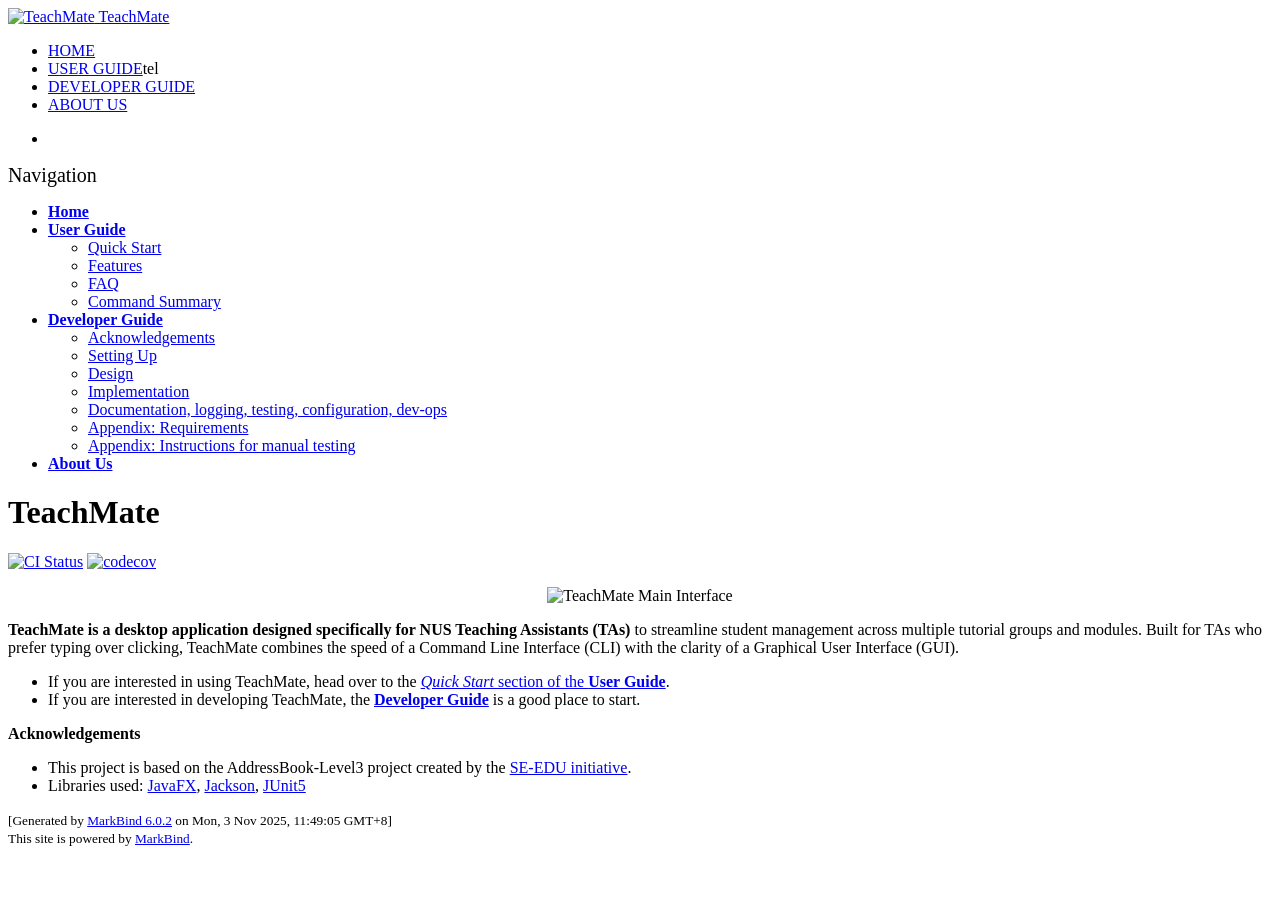
==== commit ceb59c60: "deploy: e20c5f6afcff192b167c07423a6b58f1c94ce58b" ====
--- a/index.html
+++ b/index.html
@@ -16,7 +16,7 @@
 <div id="app"><!--[--><header sticky><div data-v-2dc82f13><nav class="navbar navbar-expand-md d-print-none navbar-dark bg-dark" data-v-2dc82f13><div class="container-fluid" data-v-2dc82f13><div class="navbar-left" data-v-2dc82f13><!--[--><a href="/tp/index.html" title="Home" class="navbar-brand"><img src="/tp/images/SeEduLogo.png" height="20" alt="TeachMate">
       TeachMate
     </a><!--]--></div><div class="navbar-default" data-v-2dc82f13><ul class="navbar-nav me-auto mt-2 mt-lg-0" data-v-2dc82f13><!--[--> <li><a highlight-on="exact" href="/tp/index.html" class="nav-link">HOME</a></li> <li><a highlight-on="sibling-or-child" href="/tp/UserGuide.html" class="nav-link">USER GUIDE</a>tel
-    </li> <li><a highlight-on="sibling-or-child" href="/tp/DeveloperGuide.html" class="nav-link">DEVELOPER GUIDE</a></li> <li><a highlight-on="exact" href="/tp/AboutUs.html" class="nav-link">ABOUT US</a></li>  <!--]--></ul></div><ul class="navbar-nav navbar-right" data-v-2dc82f13><!--[--><li><a href="https://github.com/se-edu/addressbook-level3" target="_blank" class="nav-link" title="GitHub Repository"><span><span aria-hidden="true" class="fab fa-github"></span></span></a></li><!--]--></ul></div></nav><div style="display:none;" class="lower-navbar-container" data-v-2dc82f13><!--[--><!----><!----><!--]--></div></div></header> <div id="flex-body"><nav id="site-nav" data-v-6b1b63d2><!--[--><div class="site-nav-top"><div class="fw-bold mb-2" style="font-size:1.25rem;">Navigation</div></div> <div class="nav-component slim-scroll"><div class="site-nav-root"><!--[--><ul class="site-nav-list site-nav-list-root" data-v-6b1b63d2><!--[--><li><div class="site-nav-default-list-item site-nav-list-item-0" onclick="handleSiteNavClick(this)"><a href="/tp/index.html"><strong>Home</strong></a></div></li> <li><div class="site-nav-default-list-item site-nav-list-item-0" onclick="handleSiteNavClick(this)"><a href="/tp/UserGuide.html"><strong>User Guide</strong></a> <div class="site-nav-dropdown-btn-container"><i class="site-nav-dropdown-btn-icon site-nav-rotate-icon" onclick="handleSiteNavClick(this.parentNode.parentNode, false); event.stopPropagation();"><span class="glyphicon glyphicon-menu-down" aria-hidden="true"></span></i></div></div><ul class="site-nav-dropdown-container site-nav-dropdown-container-open site-nav-list"><li><div class="site-nav-default-list-item site-nav-list-item-1" onclick="handleSiteNavClick(this)"><a href="/tp/UserGuide.html#quick-start">Quick Start</a></div></li> <li><div class="site-nav-default-list-item site-nav-list-item-1" onclick="handleSiteNavClick(this)"><a href="/tp/UserGuide.html#features">Features</a></div></li> <li><div class="site-nav-default-list-item site-nav-list-item-1" onclick="handleSiteNavClick(this)"><a href="/tp/UserGuide.html#faq">FAQ</a></div></li> <li><div class="site-nav-default-list-item site-nav-list-item-1" onclick="handleSiteNavClick(this)"><a href="/tp/UserGuide.html#command-summary">Command Summary</a></div></li></ul></li> <li><div class="site-nav-default-list-item site-nav-list-item-0" onclick="handleSiteNavClick(this)"><a href="/tp/DeveloperGuide.html"><strong>Developer Guide</strong></a> <div class="site-nav-dropdown-btn-container"><i class="site-nav-dropdown-btn-icon site-nav-rotate-icon" onclick="handleSiteNavClick(this.parentNode.parentNode, false); event.stopPropagation();"><span class="glyphicon glyphicon-menu-down" aria-hidden="true"></span></i></div></div><ul class="site-nav-dropdown-container site-nav-dropdown-container-open site-nav-list"><li><div class="site-nav-default-list-item site-nav-list-item-1" onclick="handleSiteNavClick(this)"><a href="/tp/DeveloperGuide.html#acknowledgements">Acknowledgements</a></div></li> <li><div class="site-nav-default-list-item site-nav-list-item-1" onclick="handleSiteNavClick(this)"><a href="/tp/DeveloperGuide.html#setting-up-getting-started">Setting Up</a></div></li> <li><div class="site-nav-default-list-item site-nav-list-item-1" onclick="handleSiteNavClick(this)"><a href="/tp/DeveloperGuide.html#design">Design</a></div></li> <li><div class="site-nav-default-list-item site-nav-list-item-1" onclick="handleSiteNavClick(this)"><a href="/tp/DeveloperGuide.html#implementation">Implementation</a></div></li> <li><div class="site-nav-default-list-item site-nav-list-item-1" onclick="handleSiteNavClick(this)"><a href="/tp/DeveloperGuide.html#documentation-logging-testing-configuration-dev-ops">Documentation, logging, testing, configuration, dev-ops</a></div></li> <li><div class="site-nav-default-list-item site-nav-list-item-1" onclick="handleSiteNavClick(this)"><a href="/tp/DeveloperGuide.html#appendix-requirements">Appendix: Requirements</a></div></li> <li><div class="site-nav-default-list-item site-nav-list-item-1" onclick="handleSiteNavClick(this)"><a href="/tp/DeveloperGuide.html#appendix-instructions-for-manual-testing">Appendix: Instructions for manual testing</a></div></li></ul></li> <li><div class="site-nav-default-list-item site-nav-list-item-0" onclick="handleSiteNavClick(this)"><a href="/tp/AboutUs.html"><strong>About Us</strong></a></div></li><!--]--><!--v-if--></ul><!--]--></div></div><!--]--><!--v-if--></nav> <div id="content-wrapper"><h1 id="teachmate">TeachMate<a class="fa fa-anchor" href="#teachmate" onclick="event.stopPropagation()"></a></h1> <p><a href="https://github.com/AY2526S1-CS2103T-F11-3/tp/actions"><img src="https://github.com/AY2526S1-CS2103T-F11-3/tp/workflows/Java%20CI/badge.svg" alt="CI Status" class="img-fluid"></a> <a href="https://codecov.io/gh/AY2526S1-CS2103T-F11-3/tp"><img src="https://codecov.io/gh/AY2526S1-CS2103T-F11-3/tp/branch/master/graph/badge.svg" alt="codecov" class="img-fluid"></a></p> <p align="center"><img src="/tp/images/tp_home.png" alt="TeachMate Main Interface" width="600"></p> <p><strong>TeachMate is a desktop application designed specifically for NUS Teaching Assistants (TAs)</strong> to streamline student management across multiple tutorial groups and modules. Built for TAs who prefer typing over clicking, TeachMate combines the speed of a Command Line Interface (CLI) with the clarity of a Graphical User Interface (GUI).</p> <ul><li>If you are interested in using TeachMate, head over to the <a href="/tp/UserGuide.html#quick-start"><em>Quick Start</em> section of the <strong>User Guide</strong></a>.</li> <li>If you are interested in developing TeachMate, the <a href="/tp/DeveloperGuide.html"><strong>Developer Guide</strong></a> is a good place to start.</li></ul> <p><strong>Acknowledgements</strong></p> <ul><li>This project is based on the AddressBook-Level3 project created by the <a href="https://se-education.org">SE-EDU initiative</a>.</li> <li>Libraries used: <a href="https://openjfx.io/">JavaFX</a>, <a href="https://github.com/FasterXML/jackson">Jackson</a>, <a href="https://github.com/junit-team/junit5">JUnit5</a></li></ul></div> <nav id="page-nav" data-v-6b1b63d2><!--[--><div class="nav-component slim-scroll"></div><!--]--><!--v-if--></nav> <div class="scroll-top-button fa-lg d-print-none" style="display:none;bottom:2%;right:2%;position:fixed;" aria-hidden="true"><!--[--><i class="fas fa-arrow-circle-up"></i><!--]--></div></div> <footer><div class="text-center"><small>[Generated by <a href="https://markbind.org/">MarkBind 6.0.2</a> on Fri, 31 Oct 2025, 9:37:11 GMT+8]</small><br> <small>This site is powered by <a href="https://markbind.org/">MarkBind</a>.</small></div></footer><!--]--></div>
+    </li> <li><a highlight-on="sibling-or-child" href="/tp/DeveloperGuide.html" class="nav-link">DEVELOPER GUIDE</a></li> <li><a highlight-on="exact" href="/tp/AboutUs.html" class="nav-link">ABOUT US</a></li>  <!--]--></ul></div><ul class="navbar-nav navbar-right" data-v-2dc82f13><!--[--><li><a href="https://github.com/se-edu/addressbook-level3" target="_blank" class="nav-link" title="GitHub Repository"><span><span aria-hidden="true" class="fab fa-github"></span></span></a></li><!--]--></ul></div></nav><div style="display:none;" class="lower-navbar-container" data-v-2dc82f13><!--[--><!----><!----><!--]--></div></div></header> <div id="flex-body"><nav id="site-nav" data-v-6b1b63d2><!--[--><div class="site-nav-top"><div class="fw-bold mb-2" style="font-size:1.25rem;">Navigation</div></div> <div class="nav-component slim-scroll"><div class="site-nav-root"><!--[--><ul class="site-nav-list site-nav-list-root" data-v-6b1b63d2><!--[--><li><div class="site-nav-default-list-item site-nav-list-item-0" onclick="handleSiteNavClick(this)"><a href="/tp/index.html"><strong>Home</strong></a></div></li> <li><div class="site-nav-default-list-item site-nav-list-item-0" onclick="handleSiteNavClick(this)"><a href="/tp/UserGuide.html"><strong>User Guide</strong></a> <div class="site-nav-dropdown-btn-container"><i class="site-nav-dropdown-btn-icon site-nav-rotate-icon" onclick="handleSiteNavClick(this.parentNode.parentNode, false); event.stopPropagation();"><span class="glyphicon glyphicon-menu-down" aria-hidden="true"></span></i></div></div><ul class="site-nav-dropdown-container site-nav-dropdown-container-open site-nav-list"><li><div class="site-nav-default-list-item site-nav-list-item-1" onclick="handleSiteNavClick(this)"><a href="/tp/UserGuide.html#quick-start">Quick Start</a></div></li> <li><div class="site-nav-default-list-item site-nav-list-item-1" onclick="handleSiteNavClick(this)"><a href="/tp/UserGuide.html#features">Features</a></div></li> <li><div class="site-nav-default-list-item site-nav-list-item-1" onclick="handleSiteNavClick(this)"><a href="/tp/UserGuide.html#faq">FAQ</a></div></li> <li><div class="site-nav-default-list-item site-nav-list-item-1" onclick="handleSiteNavClick(this)"><a href="/tp/UserGuide.html#command-summary">Command Summary</a></div></li></ul></li> <li><div class="site-nav-default-list-item site-nav-list-item-0" onclick="handleSiteNavClick(this)"><a href="/tp/DeveloperGuide.html"><strong>Developer Guide</strong></a> <div class="site-nav-dropdown-btn-container"><i class="site-nav-dropdown-btn-icon site-nav-rotate-icon" onclick="handleSiteNavClick(this.parentNode.parentNode, false); event.stopPropagation();"><span class="glyphicon glyphicon-menu-down" aria-hidden="true"></span></i></div></div><ul class="site-nav-dropdown-container site-nav-dropdown-container-open site-nav-list"><li><div class="site-nav-default-list-item site-nav-list-item-1" onclick="handleSiteNavClick(this)"><a href="/tp/DeveloperGuide.html#acknowledgements">Acknowledgements</a></div></li> <li><div class="site-nav-default-list-item site-nav-list-item-1" onclick="handleSiteNavClick(this)"><a href="/tp/DeveloperGuide.html#setting-up-getting-started">Setting Up</a></div></li> <li><div class="site-nav-default-list-item site-nav-list-item-1" onclick="handleSiteNavClick(this)"><a href="/tp/DeveloperGuide.html#design">Design</a></div></li> <li><div class="site-nav-default-list-item site-nav-list-item-1" onclick="handleSiteNavClick(this)"><a href="/tp/DeveloperGuide.html#implementation">Implementation</a></div></li> <li><div class="site-nav-default-list-item site-nav-list-item-1" onclick="handleSiteNavClick(this)"><a href="/tp/DeveloperGuide.html#documentation-logging-testing-configuration-dev-ops">Documentation, logging, testing, configuration, dev-ops</a></div></li> <li><div class="site-nav-default-list-item site-nav-list-item-1" onclick="handleSiteNavClick(this)"><a href="/tp/DeveloperGuide.html#appendix-requirements">Appendix: Requirements</a></div></li> <li><div class="site-nav-default-list-item site-nav-list-item-1" onclick="handleSiteNavClick(this)"><a href="/tp/DeveloperGuide.html#appendix-instructions-for-manual-testing">Appendix: Instructions for manual testing</a></div></li></ul></li> <li><div class="site-nav-default-list-item site-nav-list-item-0" onclick="handleSiteNavClick(this)"><a href="/tp/AboutUs.html"><strong>About Us</strong></a></div></li><!--]--><!--v-if--></ul><!--]--></div></div><!--]--><!--v-if--></nav> <div id="content-wrapper"><h1 id="teachmate">TeachMate<a class="fa fa-anchor" href="#teachmate" onclick="event.stopPropagation()"></a></h1> <p><a href="https://github.com/AY2526S1-CS2103T-F11-3/tp/actions"><img src="https://github.com/AY2526S1-CS2103T-F11-3/tp/workflows/Java%20CI/badge.svg" alt="CI Status" class="img-fluid"></a> <a href="https://codecov.io/gh/AY2526S1-CS2103T-F11-3/tp"><img src="https://codecov.io/gh/AY2526S1-CS2103T-F11-3/tp/branch/master/graph/badge.svg" alt="codecov" class="img-fluid"></a></p> <p align="center"><img src="/tp/images/tp_home.png" alt="TeachMate Main Interface" width="600"></p> <p><strong>TeachMate is a desktop application designed specifically for NUS Teaching Assistants (TAs)</strong> to streamline student management across multiple tutorial groups and modules. Built for TAs who prefer typing over clicking, TeachMate combines the speed of a Command Line Interface (CLI) with the clarity of a Graphical User Interface (GUI).</p> <ul><li>If you are interested in using TeachMate, head over to the <a href="/tp/UserGuide.html#quick-start"><em>Quick Start</em> section of the <strong>User Guide</strong></a>.</li> <li>If you are interested in developing TeachMate, the <a href="/tp/DeveloperGuide.html"><strong>Developer Guide</strong></a> is a good place to start.</li></ul> <p><strong>Acknowledgements</strong></p> <ul><li>This project is based on the AddressBook-Level3 project created by the <a href="https://se-education.org">SE-EDU initiative</a>.</li> <li>Libraries used: <a href="https://openjfx.io/">JavaFX</a>, <a href="https://github.com/FasterXML/jackson">Jackson</a>, <a href="https://github.com/junit-team/junit5">JUnit5</a></li></ul></div> <nav id="page-nav" data-v-6b1b63d2><!--[--><div class="nav-component slim-scroll"></div><!--]--><!--v-if--></nav> <div class="scroll-top-button fa-lg d-print-none" style="display:none;bottom:2%;right:2%;position:fixed;" aria-hidden="true"><!--[--><i class="fas fa-arrow-circle-up"></i><!--]--></div></div> <footer><div class="text-center"><small>[Generated by <a href="https://markbind.org/">MarkBind 6.0.2</a> on Mon, 3 Nov 2025, 11:49:05 GMT+8]</small><br> <small>This site is powered by <a href="https://markbind.org/">MarkBind</a>.</small></div></footer><!--]--></div>
 </body><script src="/tp/markbind/js/bootstrap-utility.min.js"></script>
 <script src="/tp/markbind/js/polyfill.min.js"></script>
 <script src="/tp/markbind/js/vue.global.prod.min.js"></script>
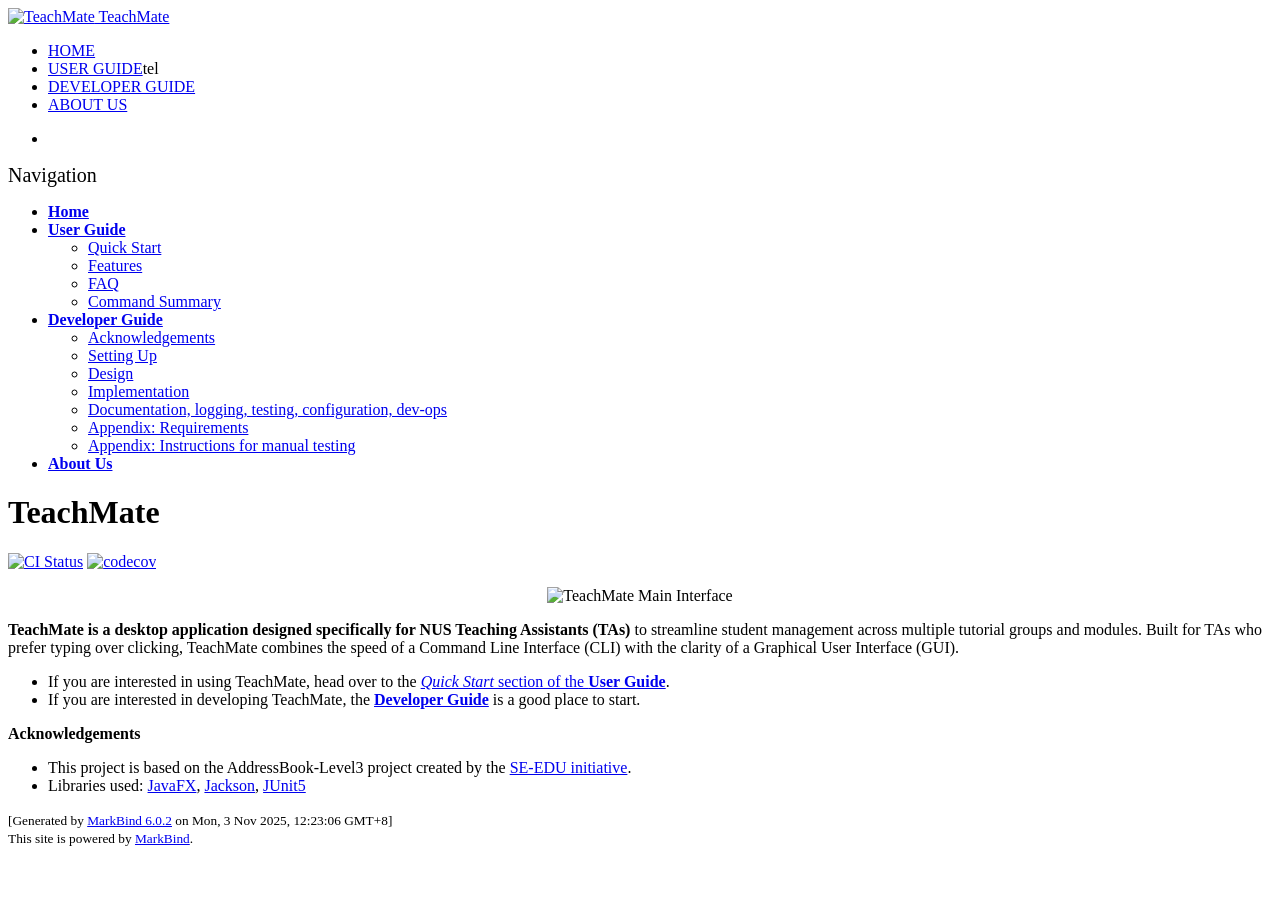
==== commit c378f9cf: "deploy: 302e3ffa3e50806906a74ca5dafa9bca4e53e30f" ====
--- a/index.html
+++ b/index.html
@@ -16,7 +16,7 @@
 <div id="app"><!--[--><header sticky><div data-v-2dc82f13><nav class="navbar navbar-expand-md d-print-none navbar-dark bg-dark" data-v-2dc82f13><div class="container-fluid" data-v-2dc82f13><div class="navbar-left" data-v-2dc82f13><!--[--><a href="/tp/index.html" title="Home" class="navbar-brand"><img src="/tp/images/SeEduLogo.png" height="20" alt="TeachMate">
       TeachMate
     </a><!--]--></div><div class="navbar-default" data-v-2dc82f13><ul class="navbar-nav me-auto mt-2 mt-lg-0" data-v-2dc82f13><!--[--> <li><a highlight-on="exact" href="/tp/index.html" class="nav-link">HOME</a></li> <li><a highlight-on="sibling-or-child" href="/tp/UserGuide.html" class="nav-link">USER GUIDE</a>tel
-    </li> <li><a highlight-on="sibling-or-child" href="/tp/DeveloperGuide.html" class="nav-link">DEVELOPER GUIDE</a></li> <li><a highlight-on="exact" href="/tp/AboutUs.html" class="nav-link">ABOUT US</a></li>  <!--]--></ul></div><ul class="navbar-nav navbar-right" data-v-2dc82f13><!--[--><li><a href="https://github.com/se-edu/addressbook-level3" target="_blank" class="nav-link" title="GitHub Repository"><span><span aria-hidden="true" class="fab fa-github"></span></span></a></li><!--]--></ul></div></nav><div style="display:none;" class="lower-navbar-container" data-v-2dc82f13><!--[--><!----><!----><!--]--></div></div></header> <div id="flex-body"><nav id="site-nav" data-v-6b1b63d2><!--[--><div class="site-nav-top"><div class="fw-bold mb-2" style="font-size:1.25rem;">Navigation</div></div> <div class="nav-component slim-scroll"><div class="site-nav-root"><!--[--><ul class="site-nav-list site-nav-list-root" data-v-6b1b63d2><!--[--><li><div class="site-nav-default-list-item site-nav-list-item-0" onclick="handleSiteNavClick(this)"><a href="/tp/index.html"><strong>Home</strong></a></div></li> <li><div class="site-nav-default-list-item site-nav-list-item-0" onclick="handleSiteNavClick(this)"><a href="/tp/UserGuide.html"><strong>User Guide</strong></a> <div class="site-nav-dropdown-btn-container"><i class="site-nav-dropdown-btn-icon site-nav-rotate-icon" onclick="handleSiteNavClick(this.parentNode.parentNode, false); event.stopPropagation();"><span class="glyphicon glyphicon-menu-down" aria-hidden="true"></span></i></div></div><ul class="site-nav-dropdown-container site-nav-dropdown-container-open site-nav-list"><li><div class="site-nav-default-list-item site-nav-list-item-1" onclick="handleSiteNavClick(this)"><a href="/tp/UserGuide.html#quick-start">Quick Start</a></div></li> <li><div class="site-nav-default-list-item site-nav-list-item-1" onclick="handleSiteNavClick(this)"><a href="/tp/UserGuide.html#features">Features</a></div></li> <li><div class="site-nav-default-list-item site-nav-list-item-1" onclick="handleSiteNavClick(this)"><a href="/tp/UserGuide.html#faq">FAQ</a></div></li> <li><div class="site-nav-default-list-item site-nav-list-item-1" onclick="handleSiteNavClick(this)"><a href="/tp/UserGuide.html#command-summary">Command Summary</a></div></li></ul></li> <li><div class="site-nav-default-list-item site-nav-list-item-0" onclick="handleSiteNavClick(this)"><a href="/tp/DeveloperGuide.html"><strong>Developer Guide</strong></a> <div class="site-nav-dropdown-btn-container"><i class="site-nav-dropdown-btn-icon site-nav-rotate-icon" onclick="handleSiteNavClick(this.parentNode.parentNode, false); event.stopPropagation();"><span class="glyphicon glyphicon-menu-down" aria-hidden="true"></span></i></div></div><ul class="site-nav-dropdown-container site-nav-dropdown-container-open site-nav-list"><li><div class="site-nav-default-list-item site-nav-list-item-1" onclick="handleSiteNavClick(this)"><a href="/tp/DeveloperGuide.html#acknowledgements">Acknowledgements</a></div></li> <li><div class="site-nav-default-list-item site-nav-list-item-1" onclick="handleSiteNavClick(this)"><a href="/tp/DeveloperGuide.html#setting-up-getting-started">Setting Up</a></div></li> <li><div class="site-nav-default-list-item site-nav-list-item-1" onclick="handleSiteNavClick(this)"><a href="/tp/DeveloperGuide.html#design">Design</a></div></li> <li><div class="site-nav-default-list-item site-nav-list-item-1" onclick="handleSiteNavClick(this)"><a href="/tp/DeveloperGuide.html#implementation">Implementation</a></div></li> <li><div class="site-nav-default-list-item site-nav-list-item-1" onclick="handleSiteNavClick(this)"><a href="/tp/DeveloperGuide.html#documentation-logging-testing-configuration-dev-ops">Documentation, logging, testing, configuration, dev-ops</a></div></li> <li><div class="site-nav-default-list-item site-nav-list-item-1" onclick="handleSiteNavClick(this)"><a href="/tp/DeveloperGuide.html#appendix-requirements">Appendix: Requirements</a></div></li> <li><div class="site-nav-default-list-item site-nav-list-item-1" onclick="handleSiteNavClick(this)"><a href="/tp/DeveloperGuide.html#appendix-instructions-for-manual-testing">Appendix: Instructions for manual testing</a></div></li></ul></li> <li><div class="site-nav-default-list-item site-nav-list-item-0" onclick="handleSiteNavClick(this)"><a href="/tp/AboutUs.html"><strong>About Us</strong></a></div></li><!--]--><!--v-if--></ul><!--]--></div></div><!--]--><!--v-if--></nav> <div id="content-wrapper"><h1 id="teachmate">TeachMate<a class="fa fa-anchor" href="#teachmate" onclick="event.stopPropagation()"></a></h1> <p><a href="https://github.com/AY2526S1-CS2103T-F11-3/tp/actions"><img src="https://github.com/AY2526S1-CS2103T-F11-3/tp/workflows/Java%20CI/badge.svg" alt="CI Status" class="img-fluid"></a> <a href="https://codecov.io/gh/AY2526S1-CS2103T-F11-3/tp"><img src="https://codecov.io/gh/AY2526S1-CS2103T-F11-3/tp/branch/master/graph/badge.svg" alt="codecov" class="img-fluid"></a></p> <p align="center"><img src="/tp/images/tp_home.png" alt="TeachMate Main Interface" width="600"></p> <p><strong>TeachMate is a desktop application designed specifically for NUS Teaching Assistants (TAs)</strong> to streamline student management across multiple tutorial groups and modules. Built for TAs who prefer typing over clicking, TeachMate combines the speed of a Command Line Interface (CLI) with the clarity of a Graphical User Interface (GUI).</p> <ul><li>If you are interested in using TeachMate, head over to the <a href="/tp/UserGuide.html#quick-start"><em>Quick Start</em> section of the <strong>User Guide</strong></a>.</li> <li>If you are interested in developing TeachMate, the <a href="/tp/DeveloperGuide.html"><strong>Developer Guide</strong></a> is a good place to start.</li></ul> <p><strong>Acknowledgements</strong></p> <ul><li>This project is based on the AddressBook-Level3 project created by the <a href="https://se-education.org">SE-EDU initiative</a>.</li> <li>Libraries used: <a href="https://openjfx.io/">JavaFX</a>, <a href="https://github.com/FasterXML/jackson">Jackson</a>, <a href="https://github.com/junit-team/junit5">JUnit5</a></li></ul></div> <nav id="page-nav" data-v-6b1b63d2><!--[--><div class="nav-component slim-scroll"></div><!--]--><!--v-if--></nav> <div class="scroll-top-button fa-lg d-print-none" style="display:none;bottom:2%;right:2%;position:fixed;" aria-hidden="true"><!--[--><i class="fas fa-arrow-circle-up"></i><!--]--></div></div> <footer><div class="text-center"><small>[Generated by <a href="https://markbind.org/">MarkBind 6.0.2</a> on Mon, 3 Nov 2025, 11:49:05 GMT+8]</small><br> <small>This site is powered by <a href="https://markbind.org/">MarkBind</a>.</small></div></footer><!--]--></div>
+    </li> <li><a highlight-on="sibling-or-child" href="/tp/DeveloperGuide.html" class="nav-link">DEVELOPER GUIDE</a></li> <li><a highlight-on="exact" href="/tp/AboutUs.html" class="nav-link">ABOUT US</a></li>  <!--]--></ul></div><ul class="navbar-nav navbar-right" data-v-2dc82f13><!--[--><li><a href="https://github.com/se-edu/addressbook-level3" target="_blank" class="nav-link" title="GitHub Repository"><span><span aria-hidden="true" class="fab fa-github"></span></span></a></li><!--]--></ul></div></nav><div style="display:none;" class="lower-navbar-container" data-v-2dc82f13><!--[--><!----><!----><!--]--></div></div></header> <div id="flex-body"><nav id="site-nav" data-v-6b1b63d2><!--[--><div class="site-nav-top"><div class="fw-bold mb-2" style="font-size:1.25rem;">Navigation</div></div> <div class="nav-component slim-scroll"><div class="site-nav-root"><!--[--><ul class="site-nav-list site-nav-list-root" data-v-6b1b63d2><!--[--><li><div class="site-nav-default-list-item site-nav-list-item-0" onclick="handleSiteNavClick(this)"><a href="/tp/index.html"><strong>Home</strong></a></div></li> <li><div class="site-nav-default-list-item site-nav-list-item-0" onclick="handleSiteNavClick(this)"><a href="/tp/UserGuide.html"><strong>User Guide</strong></a> <div class="site-nav-dropdown-btn-container"><i class="site-nav-dropdown-btn-icon site-nav-rotate-icon" onclick="handleSiteNavClick(this.parentNode.parentNode, false); event.stopPropagation();"><span class="glyphicon glyphicon-menu-down" aria-hidden="true"></span></i></div></div><ul class="site-nav-dropdown-container site-nav-dropdown-container-open site-nav-list"><li><div class="site-nav-default-list-item site-nav-list-item-1" onclick="handleSiteNavClick(this)"><a href="/tp/UserGuide.html#quick-start">Quick Start</a></div></li> <li><div class="site-nav-default-list-item site-nav-list-item-1" onclick="handleSiteNavClick(this)"><a href="/tp/UserGuide.html#features">Features</a></div></li> <li><div class="site-nav-default-list-item site-nav-list-item-1" onclick="handleSiteNavClick(this)"><a href="/tp/UserGuide.html#faq">FAQ</a></div></li> <li><div class="site-nav-default-list-item site-nav-list-item-1" onclick="handleSiteNavClick(this)"><a href="/tp/UserGuide.html#command-summary">Command Summary</a></div></li></ul></li> <li><div class="site-nav-default-list-item site-nav-list-item-0" onclick="handleSiteNavClick(this)"><a href="/tp/DeveloperGuide.html"><strong>Developer Guide</strong></a> <div class="site-nav-dropdown-btn-container"><i class="site-nav-dropdown-btn-icon site-nav-rotate-icon" onclick="handleSiteNavClick(this.parentNode.parentNode, false); event.stopPropagation();"><span class="glyphicon glyphicon-menu-down" aria-hidden="true"></span></i></div></div><ul class="site-nav-dropdown-container site-nav-dropdown-container-open site-nav-list"><li><div class="site-nav-default-list-item site-nav-list-item-1" onclick="handleSiteNavClick(this)"><a href="/tp/DeveloperGuide.html#acknowledgements">Acknowledgements</a></div></li> <li><div class="site-nav-default-list-item site-nav-list-item-1" onclick="handleSiteNavClick(this)"><a href="/tp/DeveloperGuide.html#setting-up-getting-started">Setting Up</a></div></li> <li><div class="site-nav-default-list-item site-nav-list-item-1" onclick="handleSiteNavClick(this)"><a href="/tp/DeveloperGuide.html#design">Design</a></div></li> <li><div class="site-nav-default-list-item site-nav-list-item-1" onclick="handleSiteNavClick(this)"><a href="/tp/DeveloperGuide.html#implementation">Implementation</a></div></li> <li><div class="site-nav-default-list-item site-nav-list-item-1" onclick="handleSiteNavClick(this)"><a href="/tp/DeveloperGuide.html#documentation-logging-testing-configuration-dev-ops">Documentation, logging, testing, configuration, dev-ops</a></div></li> <li><div class="site-nav-default-list-item site-nav-list-item-1" onclick="handleSiteNavClick(this)"><a href="/tp/DeveloperGuide.html#appendix-requirements">Appendix: Requirements</a></div></li> <li><div class="site-nav-default-list-item site-nav-list-item-1" onclick="handleSiteNavClick(this)"><a href="/tp/DeveloperGuide.html#appendix-instructions-for-manual-testing">Appendix: Instructions for manual testing</a></div></li></ul></li> <li><div class="site-nav-default-list-item site-nav-list-item-0" onclick="handleSiteNavClick(this)"><a href="/tp/AboutUs.html"><strong>About Us</strong></a></div></li><!--]--><!--v-if--></ul><!--]--></div></div><!--]--><!--v-if--></nav> <div id="content-wrapper"><h1 id="teachmate">TeachMate<a class="fa fa-anchor" href="#teachmate" onclick="event.stopPropagation()"></a></h1> <p><a href="https://github.com/AY2526S1-CS2103T-F11-3/tp/actions"><img src="https://github.com/AY2526S1-CS2103T-F11-3/tp/workflows/Java%20CI/badge.svg" alt="CI Status" class="img-fluid"></a> <a href="https://codecov.io/gh/AY2526S1-CS2103T-F11-3/tp"><img src="https://codecov.io/gh/AY2526S1-CS2103T-F11-3/tp/branch/master/graph/badge.svg" alt="codecov" class="img-fluid"></a></p> <p align="center"><img src="/tp/images/tp_home.png" alt="TeachMate Main Interface" width="600"></p> <p><strong>TeachMate is a desktop application designed specifically for NUS Teaching Assistants (TAs)</strong> to streamline student management across multiple tutorial groups and modules. Built for TAs who prefer typing over clicking, TeachMate combines the speed of a Command Line Interface (CLI) with the clarity of a Graphical User Interface (GUI).</p> <ul><li>If you are interested in using TeachMate, head over to the <a href="/tp/UserGuide.html#quick-start"><em>Quick Start</em> section of the <strong>User Guide</strong></a>.</li> <li>If you are interested in developing TeachMate, the <a href="/tp/DeveloperGuide.html"><strong>Developer Guide</strong></a> is a good place to start.</li></ul> <p><strong>Acknowledgements</strong></p> <ul><li>This project is based on the AddressBook-Level3 project created by the <a href="https://se-education.org">SE-EDU initiative</a>.</li> <li>Libraries used: <a href="https://openjfx.io/">JavaFX</a>, <a href="https://github.com/FasterXML/jackson">Jackson</a>, <a href="https://github.com/junit-team/junit5">JUnit5</a></li></ul></div> <nav id="page-nav" data-v-6b1b63d2><!--[--><div class="nav-component slim-scroll"></div><!--]--><!--v-if--></nav> <div class="scroll-top-button fa-lg d-print-none" style="display:none;bottom:2%;right:2%;position:fixed;" aria-hidden="true"><!--[--><i class="fas fa-arrow-circle-up"></i><!--]--></div></div> <footer><div class="text-center"><small>[Generated by <a href="https://markbind.org/">MarkBind 6.0.2</a> on Mon, 3 Nov 2025, 12:23:06 GMT+8]</small><br> <small>This site is powered by <a href="https://markbind.org/">MarkBind</a>.</small></div></footer><!--]--></div>
 </body><script src="/tp/markbind/js/bootstrap-utility.min.js"></script>
 <script src="/tp/markbind/js/polyfill.min.js"></script>
 <script src="/tp/markbind/js/vue.global.prod.min.js"></script>
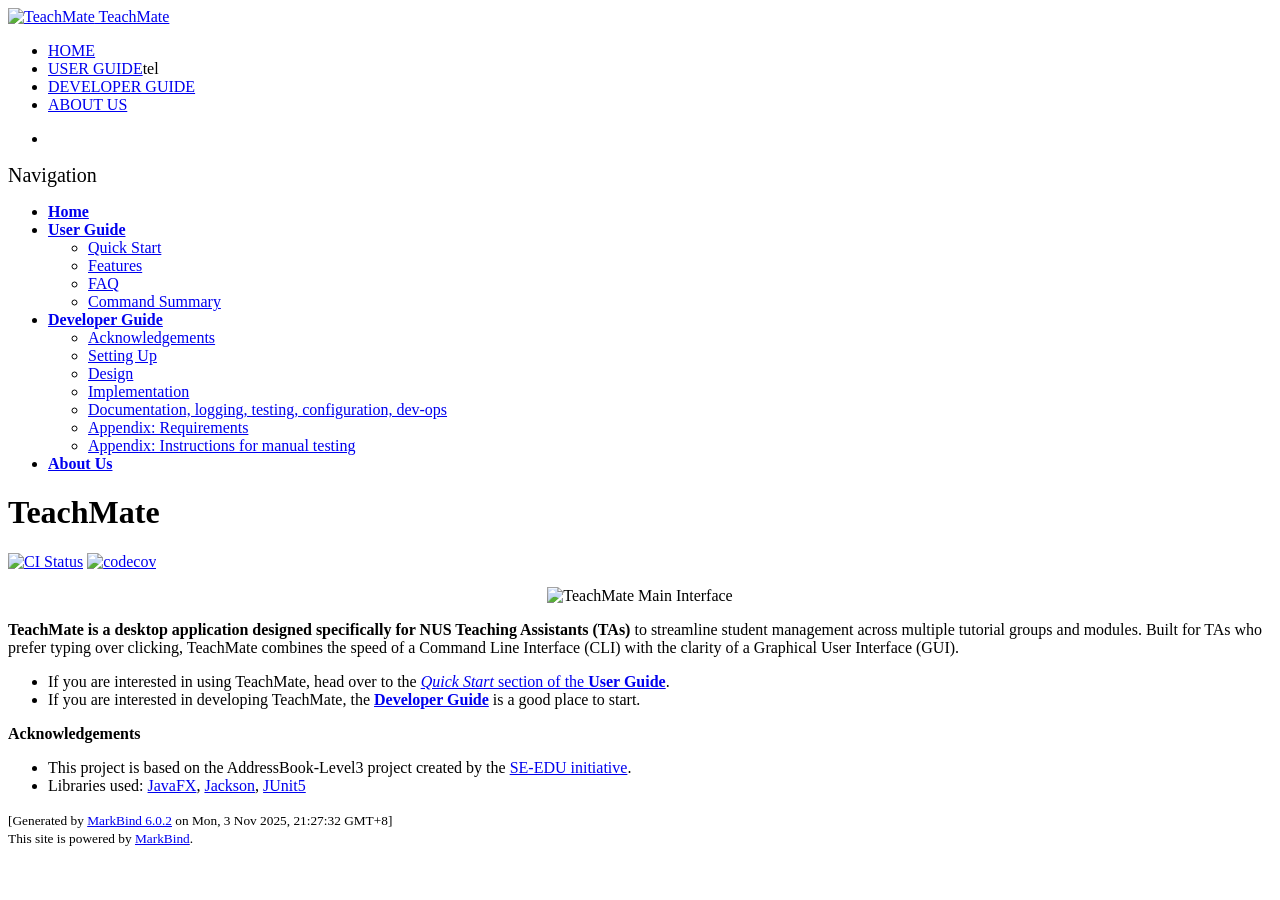
==== commit fe74a821: "deploy: d55b22dd8f273489a7b28ccd3af826c5d801828f" ====
--- a/index.html
+++ b/index.html
@@ -16,7 +16,7 @@
 <div id="app"><!--[--><header sticky><div data-v-2dc82f13><nav class="navbar navbar-expand-md d-print-none navbar-dark bg-dark" data-v-2dc82f13><div class="container-fluid" data-v-2dc82f13><div class="navbar-left" data-v-2dc82f13><!--[--><a href="/tp/index.html" title="Home" class="navbar-brand"><img src="/tp/images/SeEduLogo.png" height="20" alt="TeachMate">
       TeachMate
     </a><!--]--></div><div class="navbar-default" data-v-2dc82f13><ul class="navbar-nav me-auto mt-2 mt-lg-0" data-v-2dc82f13><!--[--> <li><a highlight-on="exact" href="/tp/index.html" class="nav-link">HOME</a></li> <li><a highlight-on="sibling-or-child" href="/tp/UserGuide.html" class="nav-link">USER GUIDE</a>tel
-    </li> <li><a highlight-on="sibling-or-child" href="/tp/DeveloperGuide.html" class="nav-link">DEVELOPER GUIDE</a></li> <li><a highlight-on="exact" href="/tp/AboutUs.html" class="nav-link">ABOUT US</a></li>  <!--]--></ul></div><ul class="navbar-nav navbar-right" data-v-2dc82f13><!--[--><li><a href="https://github.com/se-edu/addressbook-level3" target="_blank" class="nav-link" title="GitHub Repository"><span><span aria-hidden="true" class="fab fa-github"></span></span></a></li><!--]--></ul></div></nav><div style="display:none;" class="lower-navbar-container" data-v-2dc82f13><!--[--><!----><!----><!--]--></div></div></header> <div id="flex-body"><nav id="site-nav" data-v-6b1b63d2><!--[--><div class="site-nav-top"><div class="fw-bold mb-2" style="font-size:1.25rem;">Navigation</div></div> <div class="nav-component slim-scroll"><div class="site-nav-root"><!--[--><ul class="site-nav-list site-nav-list-root" data-v-6b1b63d2><!--[--><li><div class="site-nav-default-list-item site-nav-list-item-0" onclick="handleSiteNavClick(this)"><a href="/tp/index.html"><strong>Home</strong></a></div></li> <li><div class="site-nav-default-list-item site-nav-list-item-0" onclick="handleSiteNavClick(this)"><a href="/tp/UserGuide.html"><strong>User Guide</strong></a> <div class="site-nav-dropdown-btn-container"><i class="site-nav-dropdown-btn-icon site-nav-rotate-icon" onclick="handleSiteNavClick(this.parentNode.parentNode, false); event.stopPropagation();"><span class="glyphicon glyphicon-menu-down" aria-hidden="true"></span></i></div></div><ul class="site-nav-dropdown-container site-nav-dropdown-container-open site-nav-list"><li><div class="site-nav-default-list-item site-nav-list-item-1" onclick="handleSiteNavClick(this)"><a href="/tp/UserGuide.html#quick-start">Quick Start</a></div></li> <li><div class="site-nav-default-list-item site-nav-list-item-1" onclick="handleSiteNavClick(this)"><a href="/tp/UserGuide.html#features">Features</a></div></li> <li><div class="site-nav-default-list-item site-nav-list-item-1" onclick="handleSiteNavClick(this)"><a href="/tp/UserGuide.html#faq">FAQ</a></div></li> <li><div class="site-nav-default-list-item site-nav-list-item-1" onclick="handleSiteNavClick(this)"><a href="/tp/UserGuide.html#command-summary">Command Summary</a></div></li></ul></li> <li><div class="site-nav-default-list-item site-nav-list-item-0" onclick="handleSiteNavClick(this)"><a href="/tp/DeveloperGuide.html"><strong>Developer Guide</strong></a> <div class="site-nav-dropdown-btn-container"><i class="site-nav-dropdown-btn-icon site-nav-rotate-icon" onclick="handleSiteNavClick(this.parentNode.parentNode, false); event.stopPropagation();"><span class="glyphicon glyphicon-menu-down" aria-hidden="true"></span></i></div></div><ul class="site-nav-dropdown-container site-nav-dropdown-container-open site-nav-list"><li><div class="site-nav-default-list-item site-nav-list-item-1" onclick="handleSiteNavClick(this)"><a href="/tp/DeveloperGuide.html#acknowledgements">Acknowledgements</a></div></li> <li><div class="site-nav-default-list-item site-nav-list-item-1" onclick="handleSiteNavClick(this)"><a href="/tp/DeveloperGuide.html#setting-up-getting-started">Setting Up</a></div></li> <li><div class="site-nav-default-list-item site-nav-list-item-1" onclick="handleSiteNavClick(this)"><a href="/tp/DeveloperGuide.html#design">Design</a></div></li> <li><div class="site-nav-default-list-item site-nav-list-item-1" onclick="handleSiteNavClick(this)"><a href="/tp/DeveloperGuide.html#implementation">Implementation</a></div></li> <li><div class="site-nav-default-list-item site-nav-list-item-1" onclick="handleSiteNavClick(this)"><a href="/tp/DeveloperGuide.html#documentation-logging-testing-configuration-dev-ops">Documentation, logging, testing, configuration, dev-ops</a></div></li> <li><div class="site-nav-default-list-item site-nav-list-item-1" onclick="handleSiteNavClick(this)"><a href="/tp/DeveloperGuide.html#appendix-requirements">Appendix: Requirements</a></div></li> <li><div class="site-nav-default-list-item site-nav-list-item-1" onclick="handleSiteNavClick(this)"><a href="/tp/DeveloperGuide.html#appendix-instructions-for-manual-testing">Appendix: Instructions for manual testing</a></div></li></ul></li> <li><div class="site-nav-default-list-item site-nav-list-item-0" onclick="handleSiteNavClick(this)"><a href="/tp/AboutUs.html"><strong>About Us</strong></a></div></li><!--]--><!--v-if--></ul><!--]--></div></div><!--]--><!--v-if--></nav> <div id="content-wrapper"><h1 id="teachmate">TeachMate<a class="fa fa-anchor" href="#teachmate" onclick="event.stopPropagation()"></a></h1> <p><a href="https://github.com/AY2526S1-CS2103T-F11-3/tp/actions"><img src="https://github.com/AY2526S1-CS2103T-F11-3/tp/workflows/Java%20CI/badge.svg" alt="CI Status" class="img-fluid"></a> <a href="https://codecov.io/gh/AY2526S1-CS2103T-F11-3/tp"><img src="https://codecov.io/gh/AY2526S1-CS2103T-F11-3/tp/branch/master/graph/badge.svg" alt="codecov" class="img-fluid"></a></p> <p align="center"><img src="/tp/images/tp_home.png" alt="TeachMate Main Interface" width="600"></p> <p><strong>TeachMate is a desktop application designed specifically for NUS Teaching Assistants (TAs)</strong> to streamline student management across multiple tutorial groups and modules. Built for TAs who prefer typing over clicking, TeachMate combines the speed of a Command Line Interface (CLI) with the clarity of a Graphical User Interface (GUI).</p> <ul><li>If you are interested in using TeachMate, head over to the <a href="/tp/UserGuide.html#quick-start"><em>Quick Start</em> section of the <strong>User Guide</strong></a>.</li> <li>If you are interested in developing TeachMate, the <a href="/tp/DeveloperGuide.html"><strong>Developer Guide</strong></a> is a good place to start.</li></ul> <p><strong>Acknowledgements</strong></p> <ul><li>This project is based on the AddressBook-Level3 project created by the <a href="https://se-education.org">SE-EDU initiative</a>.</li> <li>Libraries used: <a href="https://openjfx.io/">JavaFX</a>, <a href="https://github.com/FasterXML/jackson">Jackson</a>, <a href="https://github.com/junit-team/junit5">JUnit5</a></li></ul></div> <nav id="page-nav" data-v-6b1b63d2><!--[--><div class="nav-component slim-scroll"></div><!--]--><!--v-if--></nav> <div class="scroll-top-button fa-lg d-print-none" style="display:none;bottom:2%;right:2%;position:fixed;" aria-hidden="true"><!--[--><i class="fas fa-arrow-circle-up"></i><!--]--></div></div> <footer><div class="text-center"><small>[Generated by <a href="https://markbind.org/">MarkBind 6.0.2</a> on Mon, 3 Nov 2025, 12:23:06 GMT+8]</small><br> <small>This site is powered by <a href="https://markbind.org/">MarkBind</a>.</small></div></footer><!--]--></div>
+    </li> <li><a highlight-on="sibling-or-child" href="/tp/DeveloperGuide.html" class="nav-link">DEVELOPER GUIDE</a></li> <li><a highlight-on="exact" href="/tp/AboutUs.html" class="nav-link">ABOUT US</a></li>  <!--]--></ul></div><ul class="navbar-nav navbar-right" data-v-2dc82f13><!--[--><li><a href="https://github.com/se-edu/addressbook-level3" target="_blank" class="nav-link" title="GitHub Repository"><span><span aria-hidden="true" class="fab fa-github"></span></span></a></li><!--]--></ul></div></nav><div style="display:none;" class="lower-navbar-container" data-v-2dc82f13><!--[--><!----><!----><!--]--></div></div></header> <div id="flex-body"><nav id="site-nav" data-v-6b1b63d2><!--[--><div class="site-nav-top"><div class="fw-bold mb-2" style="font-size:1.25rem;">Navigation</div></div> <div class="nav-component slim-scroll"><div class="site-nav-root"><!--[--><ul class="site-nav-list site-nav-list-root" data-v-6b1b63d2><!--[--><li><div class="site-nav-default-list-item site-nav-list-item-0" onclick="handleSiteNavClick(this)"><a href="/tp/index.html"><strong>Home</strong></a></div></li> <li><div class="site-nav-default-list-item site-nav-list-item-0" onclick="handleSiteNavClick(this)"><a href="/tp/UserGuide.html"><strong>User Guide</strong></a> <div class="site-nav-dropdown-btn-container"><i class="site-nav-dropdown-btn-icon site-nav-rotate-icon" onclick="handleSiteNavClick(this.parentNode.parentNode, false); event.stopPropagation();"><span class="glyphicon glyphicon-menu-down" aria-hidden="true"></span></i></div></div><ul class="site-nav-dropdown-container site-nav-dropdown-container-open site-nav-list"><li><div class="site-nav-default-list-item site-nav-list-item-1" onclick="handleSiteNavClick(this)"><a href="/tp/UserGuide.html#quick-start">Quick Start</a></div></li> <li><div class="site-nav-default-list-item site-nav-list-item-1" onclick="handleSiteNavClick(this)"><a href="/tp/UserGuide.html#features">Features</a></div></li> <li><div class="site-nav-default-list-item site-nav-list-item-1" onclick="handleSiteNavClick(this)"><a href="/tp/UserGuide.html#faq">FAQ</a></div></li> <li><div class="site-nav-default-list-item site-nav-list-item-1" onclick="handleSiteNavClick(this)"><a href="/tp/UserGuide.html#command-summary">Command Summary</a></div></li></ul></li> <li><div class="site-nav-default-list-item site-nav-list-item-0" onclick="handleSiteNavClick(this)"><a href="/tp/DeveloperGuide.html"><strong>Developer Guide</strong></a> <div class="site-nav-dropdown-btn-container"><i class="site-nav-dropdown-btn-icon site-nav-rotate-icon" onclick="handleSiteNavClick(this.parentNode.parentNode, false); event.stopPropagation();"><span class="glyphicon glyphicon-menu-down" aria-hidden="true"></span></i></div></div><ul class="site-nav-dropdown-container site-nav-dropdown-container-open site-nav-list"><li><div class="site-nav-default-list-item site-nav-list-item-1" onclick="handleSiteNavClick(this)"><a href="/tp/DeveloperGuide.html#acknowledgements">Acknowledgements</a></div></li> <li><div class="site-nav-default-list-item site-nav-list-item-1" onclick="handleSiteNavClick(this)"><a href="/tp/DeveloperGuide.html#setting-up-getting-started">Setting Up</a></div></li> <li><div class="site-nav-default-list-item site-nav-list-item-1" onclick="handleSiteNavClick(this)"><a href="/tp/DeveloperGuide.html#design">Design</a></div></li> <li><div class="site-nav-default-list-item site-nav-list-item-1" onclick="handleSiteNavClick(this)"><a href="/tp/DeveloperGuide.html#implementation">Implementation</a></div></li> <li><div class="site-nav-default-list-item site-nav-list-item-1" onclick="handleSiteNavClick(this)"><a href="/tp/DeveloperGuide.html#documentation-logging-testing-configuration-dev-ops">Documentation, logging, testing, configuration, dev-ops</a></div></li> <li><div class="site-nav-default-list-item site-nav-list-item-1" onclick="handleSiteNavClick(this)"><a href="/tp/DeveloperGuide.html#appendix-requirements">Appendix: Requirements</a></div></li> <li><div class="site-nav-default-list-item site-nav-list-item-1" onclick="handleSiteNavClick(this)"><a href="/tp/DeveloperGuide.html#appendix-instructions-for-manual-testing">Appendix: Instructions for manual testing</a></div></li></ul></li> <li><div class="site-nav-default-list-item site-nav-list-item-0" onclick="handleSiteNavClick(this)"><a href="/tp/AboutUs.html"><strong>About Us</strong></a></div></li><!--]--><!--v-if--></ul><!--]--></div></div><!--]--><!--v-if--></nav> <div id="content-wrapper"><h1 id="teachmate">TeachMate<a class="fa fa-anchor" href="#teachmate" onclick="event.stopPropagation()"></a></h1> <p><a href="https://github.com/AY2526S1-CS2103T-F11-3/tp/actions"><img src="https://github.com/AY2526S1-CS2103T-F11-3/tp/workflows/Java%20CI/badge.svg" alt="CI Status" class="img-fluid"></a> <a href="https://codecov.io/gh/AY2526S1-CS2103T-F11-3/tp"><img src="https://codecov.io/gh/AY2526S1-CS2103T-F11-3/tp/branch/master/graph/badge.svg" alt="codecov" class="img-fluid"></a></p> <p align="center"><img src="/tp/images/tp_home.png" alt="TeachMate Main Interface" width="600"></p> <p><strong>TeachMate is a desktop application designed specifically for NUS Teaching Assistants (TAs)</strong> to streamline student management across multiple tutorial groups and modules. Built for TAs who prefer typing over clicking, TeachMate combines the speed of a Command Line Interface (CLI) with the clarity of a Graphical User Interface (GUI).</p> <ul><li>If you are interested in using TeachMate, head over to the <a href="/tp/UserGuide.html#quick-start"><em>Quick Start</em> section of the <strong>User Guide</strong></a>.</li> <li>If you are interested in developing TeachMate, the <a href="/tp/DeveloperGuide.html"><strong>Developer Guide</strong></a> is a good place to start.</li></ul> <p><strong>Acknowledgements</strong></p> <ul><li>This project is based on the AddressBook-Level3 project created by the <a href="https://se-education.org">SE-EDU initiative</a>.</li> <li>Libraries used: <a href="https://openjfx.io/">JavaFX</a>, <a href="https://github.com/FasterXML/jackson">Jackson</a>, <a href="https://github.com/junit-team/junit5">JUnit5</a></li></ul></div> <nav id="page-nav" data-v-6b1b63d2><!--[--><div class="nav-component slim-scroll"></div><!--]--><!--v-if--></nav> <div class="scroll-top-button fa-lg d-print-none" style="display:none;bottom:2%;right:2%;position:fixed;" aria-hidden="true"><!--[--><i class="fas fa-arrow-circle-up"></i><!--]--></div></div> <footer><div class="text-center"><small>[Generated by <a href="https://markbind.org/">MarkBind 6.0.2</a> on Mon, 3 Nov 2025, 21:27:32 GMT+8]</small><br> <small>This site is powered by <a href="https://markbind.org/">MarkBind</a>.</small></div></footer><!--]--></div>
 </body><script src="/tp/markbind/js/bootstrap-utility.min.js"></script>
 <script src="/tp/markbind/js/polyfill.min.js"></script>
 <script src="/tp/markbind/js/vue.global.prod.min.js"></script>
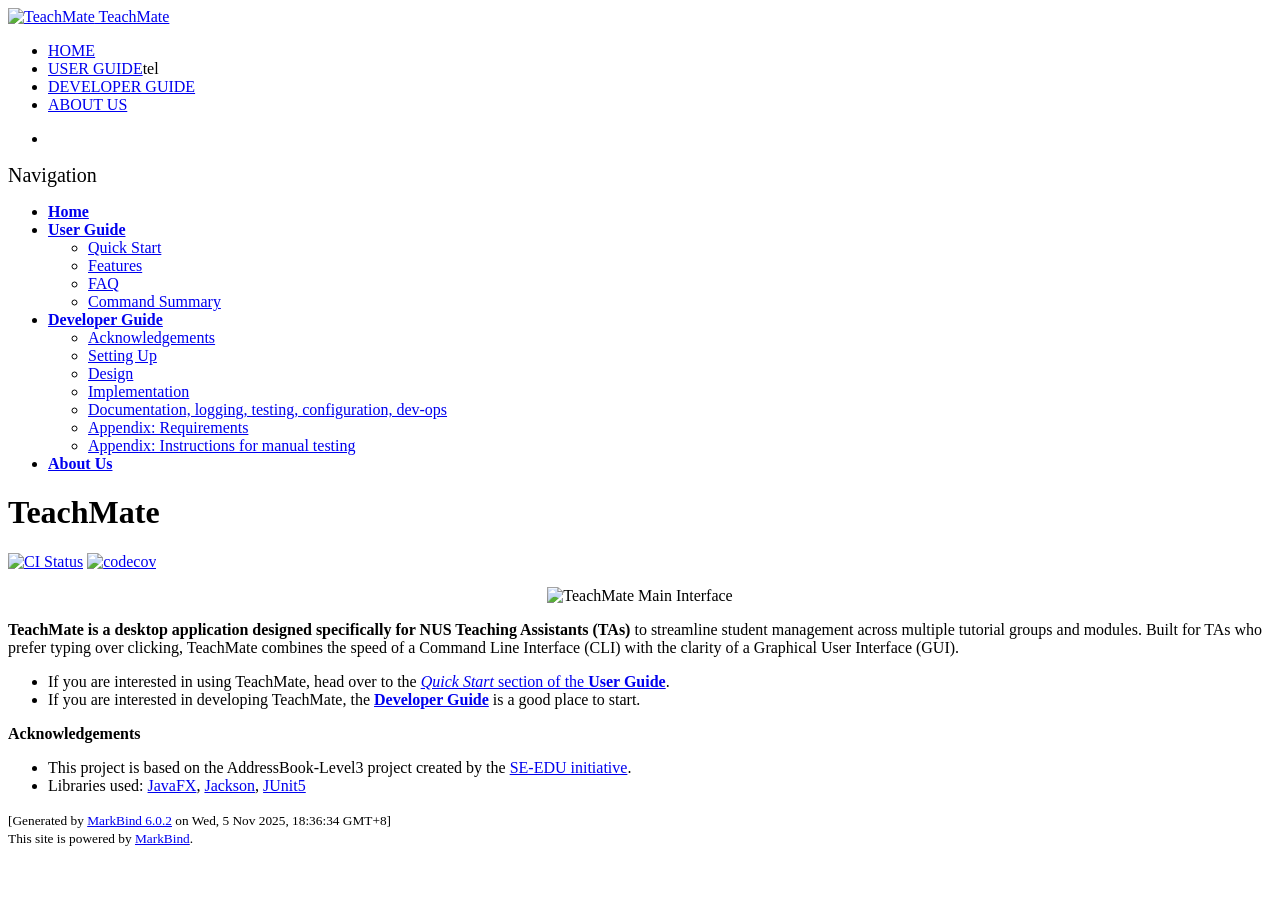
==== commit 90d271f0: "deploy: 73f029b171906f722e244444b889124b4affb3a0" ====
--- a/index.html
+++ b/index.html
@@ -16,7 +16,7 @@
 <div id="app"><!--[--><header sticky><div data-v-2dc82f13><nav class="navbar navbar-expand-md d-print-none navbar-dark bg-dark" data-v-2dc82f13><div class="container-fluid" data-v-2dc82f13><div class="navbar-left" data-v-2dc82f13><!--[--><a href="/tp/index.html" title="Home" class="navbar-brand"><img src="/tp/images/SeEduLogo.png" height="20" alt="TeachMate">
       TeachMate
     </a><!--]--></div><div class="navbar-default" data-v-2dc82f13><ul class="navbar-nav me-auto mt-2 mt-lg-0" data-v-2dc82f13><!--[--> <li><a highlight-on="exact" href="/tp/index.html" class="nav-link">HOME</a></li> <li><a highlight-on="sibling-or-child" href="/tp/UserGuide.html" class="nav-link">USER GUIDE</a>tel
-    </li> <li><a highlight-on="sibling-or-child" href="/tp/DeveloperGuide.html" class="nav-link">DEVELOPER GUIDE</a></li> <li><a highlight-on="exact" href="/tp/AboutUs.html" class="nav-link">ABOUT US</a></li>  <!--]--></ul></div><ul class="navbar-nav navbar-right" data-v-2dc82f13><!--[--><li><a href="https://github.com/se-edu/addressbook-level3" target="_blank" class="nav-link" title="GitHub Repository"><span><span aria-hidden="true" class="fab fa-github"></span></span></a></li><!--]--></ul></div></nav><div style="display:none;" class="lower-navbar-container" data-v-2dc82f13><!--[--><!----><!----><!--]--></div></div></header> <div id="flex-body"><nav id="site-nav" data-v-6b1b63d2><!--[--><div class="site-nav-top"><div class="fw-bold mb-2" style="font-size:1.25rem;">Navigation</div></div> <div class="nav-component slim-scroll"><div class="site-nav-root"><!--[--><ul class="site-nav-list site-nav-list-root" data-v-6b1b63d2><!--[--><li><div class="site-nav-default-list-item site-nav-list-item-0" onclick="handleSiteNavClick(this)"><a href="/tp/index.html"><strong>Home</strong></a></div></li> <li><div class="site-nav-default-list-item site-nav-list-item-0" onclick="handleSiteNavClick(this)"><a href="/tp/UserGuide.html"><strong>User Guide</strong></a> <div class="site-nav-dropdown-btn-container"><i class="site-nav-dropdown-btn-icon site-nav-rotate-icon" onclick="handleSiteNavClick(this.parentNode.parentNode, false); event.stopPropagation();"><span class="glyphicon glyphicon-menu-down" aria-hidden="true"></span></i></div></div><ul class="site-nav-dropdown-container site-nav-dropdown-container-open site-nav-list"><li><div class="site-nav-default-list-item site-nav-list-item-1" onclick="handleSiteNavClick(this)"><a href="/tp/UserGuide.html#quick-start">Quick Start</a></div></li> <li><div class="site-nav-default-list-item site-nav-list-item-1" onclick="handleSiteNavClick(this)"><a href="/tp/UserGuide.html#features">Features</a></div></li> <li><div class="site-nav-default-list-item site-nav-list-item-1" onclick="handleSiteNavClick(this)"><a href="/tp/UserGuide.html#faq">FAQ</a></div></li> <li><div class="site-nav-default-list-item site-nav-list-item-1" onclick="handleSiteNavClick(this)"><a href="/tp/UserGuide.html#command-summary">Command Summary</a></div></li></ul></li> <li><div class="site-nav-default-list-item site-nav-list-item-0" onclick="handleSiteNavClick(this)"><a href="/tp/DeveloperGuide.html"><strong>Developer Guide</strong></a> <div class="site-nav-dropdown-btn-container"><i class="site-nav-dropdown-btn-icon site-nav-rotate-icon" onclick="handleSiteNavClick(this.parentNode.parentNode, false); event.stopPropagation();"><span class="glyphicon glyphicon-menu-down" aria-hidden="true"></span></i></div></div><ul class="site-nav-dropdown-container site-nav-dropdown-container-open site-nav-list"><li><div class="site-nav-default-list-item site-nav-list-item-1" onclick="handleSiteNavClick(this)"><a href="/tp/DeveloperGuide.html#acknowledgements">Acknowledgements</a></div></li> <li><div class="site-nav-default-list-item site-nav-list-item-1" onclick="handleSiteNavClick(this)"><a href="/tp/DeveloperGuide.html#setting-up-getting-started">Setting Up</a></div></li> <li><div class="site-nav-default-list-item site-nav-list-item-1" onclick="handleSiteNavClick(this)"><a href="/tp/DeveloperGuide.html#design">Design</a></div></li> <li><div class="site-nav-default-list-item site-nav-list-item-1" onclick="handleSiteNavClick(this)"><a href="/tp/DeveloperGuide.html#implementation">Implementation</a></div></li> <li><div class="site-nav-default-list-item site-nav-list-item-1" onclick="handleSiteNavClick(this)"><a href="/tp/DeveloperGuide.html#documentation-logging-testing-configuration-dev-ops">Documentation, logging, testing, configuration, dev-ops</a></div></li> <li><div class="site-nav-default-list-item site-nav-list-item-1" onclick="handleSiteNavClick(this)"><a href="/tp/DeveloperGuide.html#appendix-requirements">Appendix: Requirements</a></div></li> <li><div class="site-nav-default-list-item site-nav-list-item-1" onclick="handleSiteNavClick(this)"><a href="/tp/DeveloperGuide.html#appendix-instructions-for-manual-testing">Appendix: Instructions for manual testing</a></div></li></ul></li> <li><div class="site-nav-default-list-item site-nav-list-item-0" onclick="handleSiteNavClick(this)"><a href="/tp/AboutUs.html"><strong>About Us</strong></a></div></li><!--]--><!--v-if--></ul><!--]--></div></div><!--]--><!--v-if--></nav> <div id="content-wrapper"><h1 id="teachmate">TeachMate<a class="fa fa-anchor" href="#teachmate" onclick="event.stopPropagation()"></a></h1> <p><a href="https://github.com/AY2526S1-CS2103T-F11-3/tp/actions"><img src="https://github.com/AY2526S1-CS2103T-F11-3/tp/workflows/Java%20CI/badge.svg" alt="CI Status" class="img-fluid"></a> <a href="https://codecov.io/gh/AY2526S1-CS2103T-F11-3/tp"><img src="https://codecov.io/gh/AY2526S1-CS2103T-F11-3/tp/branch/master/graph/badge.svg" alt="codecov" class="img-fluid"></a></p> <p align="center"><img src="/tp/images/tp_home.png" alt="TeachMate Main Interface" width="600"></p> <p><strong>TeachMate is a desktop application designed specifically for NUS Teaching Assistants (TAs)</strong> to streamline student management across multiple tutorial groups and modules. Built for TAs who prefer typing over clicking, TeachMate combines the speed of a Command Line Interface (CLI) with the clarity of a Graphical User Interface (GUI).</p> <ul><li>If you are interested in using TeachMate, head over to the <a href="/tp/UserGuide.html#quick-start"><em>Quick Start</em> section of the <strong>User Guide</strong></a>.</li> <li>If you are interested in developing TeachMate, the <a href="/tp/DeveloperGuide.html"><strong>Developer Guide</strong></a> is a good place to start.</li></ul> <p><strong>Acknowledgements</strong></p> <ul><li>This project is based on the AddressBook-Level3 project created by the <a href="https://se-education.org">SE-EDU initiative</a>.</li> <li>Libraries used: <a href="https://openjfx.io/">JavaFX</a>, <a href="https://github.com/FasterXML/jackson">Jackson</a>, <a href="https://github.com/junit-team/junit5">JUnit5</a></li></ul></div> <nav id="page-nav" data-v-6b1b63d2><!--[--><div class="nav-component slim-scroll"></div><!--]--><!--v-if--></nav> <div class="scroll-top-button fa-lg d-print-none" style="display:none;bottom:2%;right:2%;position:fixed;" aria-hidden="true"><!--[--><i class="fas fa-arrow-circle-up"></i><!--]--></div></div> <footer><div class="text-center"><small>[Generated by <a href="https://markbind.org/">MarkBind 6.0.2</a> on Mon, 3 Nov 2025, 21:27:32 GMT+8]</small><br> <small>This site is powered by <a href="https://markbind.org/">MarkBind</a>.</small></div></footer><!--]--></div>
+    </li> <li><a highlight-on="sibling-or-child" href="/tp/DeveloperGuide.html" class="nav-link">DEVELOPER GUIDE</a></li> <li><a highlight-on="exact" href="/tp/AboutUs.html" class="nav-link">ABOUT US</a></li>  <!--]--></ul></div><ul class="navbar-nav navbar-right" data-v-2dc82f13><!--[--><li><a href="https://github.com/se-edu/addressbook-level3" target="_blank" class="nav-link" title="GitHub Repository"><span><span aria-hidden="true" class="fab fa-github"></span></span></a></li><!--]--></ul></div></nav><div style="display:none;" class="lower-navbar-container" data-v-2dc82f13><!--[--><!----><!----><!--]--></div></div></header> <div id="flex-body"><nav id="site-nav" data-v-6b1b63d2><!--[--><div class="site-nav-top"><div class="fw-bold mb-2" style="font-size:1.25rem;">Navigation</div></div> <div class="nav-component slim-scroll"><div class="site-nav-root"><!--[--><ul class="site-nav-list site-nav-list-root" data-v-6b1b63d2><!--[--><li><div class="site-nav-default-list-item site-nav-list-item-0" onclick="handleSiteNavClick(this)"><a href="/tp/index.html"><strong>Home</strong></a></div></li> <li><div class="site-nav-default-list-item site-nav-list-item-0" onclick="handleSiteNavClick(this)"><a href="/tp/UserGuide.html"><strong>User Guide</strong></a> <div class="site-nav-dropdown-btn-container"><i class="site-nav-dropdown-btn-icon site-nav-rotate-icon" onclick="handleSiteNavClick(this.parentNode.parentNode, false); event.stopPropagation();"><span class="glyphicon glyphicon-menu-down" aria-hidden="true"></span></i></div></div><ul class="site-nav-dropdown-container site-nav-dropdown-container-open site-nav-list"><li><div class="site-nav-default-list-item site-nav-list-item-1" onclick="handleSiteNavClick(this)"><a href="/tp/UserGuide.html#quick-start">Quick Start</a></div></li> <li><div class="site-nav-default-list-item site-nav-list-item-1" onclick="handleSiteNavClick(this)"><a href="/tp/UserGuide.html#features">Features</a></div></li> <li><div class="site-nav-default-list-item site-nav-list-item-1" onclick="handleSiteNavClick(this)"><a href="/tp/UserGuide.html#faq">FAQ</a></div></li> <li><div class="site-nav-default-list-item site-nav-list-item-1" onclick="handleSiteNavClick(this)"><a href="/tp/UserGuide.html#command-summary">Command Summary</a></div></li></ul></li> <li><div class="site-nav-default-list-item site-nav-list-item-0" onclick="handleSiteNavClick(this)"><a href="/tp/DeveloperGuide.html"><strong>Developer Guide</strong></a> <div class="site-nav-dropdown-btn-container"><i class="site-nav-dropdown-btn-icon site-nav-rotate-icon" onclick="handleSiteNavClick(this.parentNode.parentNode, false); event.stopPropagation();"><span class="glyphicon glyphicon-menu-down" aria-hidden="true"></span></i></div></div><ul class="site-nav-dropdown-container site-nav-dropdown-container-open site-nav-list"><li><div class="site-nav-default-list-item site-nav-list-item-1" onclick="handleSiteNavClick(this)"><a href="/tp/DeveloperGuide.html#acknowledgements">Acknowledgements</a></div></li> <li><div class="site-nav-default-list-item site-nav-list-item-1" onclick="handleSiteNavClick(this)"><a href="/tp/DeveloperGuide.html#setting-up-getting-started">Setting Up</a></div></li> <li><div class="site-nav-default-list-item site-nav-list-item-1" onclick="handleSiteNavClick(this)"><a href="/tp/DeveloperGuide.html#design">Design</a></div></li> <li><div class="site-nav-default-list-item site-nav-list-item-1" onclick="handleSiteNavClick(this)"><a href="/tp/DeveloperGuide.html#implementation">Implementation</a></div></li> <li><div class="site-nav-default-list-item site-nav-list-item-1" onclick="handleSiteNavClick(this)"><a href="/tp/DeveloperGuide.html#documentation-logging-testing-configuration-dev-ops">Documentation, logging, testing, configuration, dev-ops</a></div></li> <li><div class="site-nav-default-list-item site-nav-list-item-1" onclick="handleSiteNavClick(this)"><a href="/tp/DeveloperGuide.html#appendix-requirements">Appendix: Requirements</a></div></li> <li><div class="site-nav-default-list-item site-nav-list-item-1" onclick="handleSiteNavClick(this)"><a href="/tp/DeveloperGuide.html#appendix-instructions-for-manual-testing">Appendix: Instructions for manual testing</a></div></li></ul></li> <li><div class="site-nav-default-list-item site-nav-list-item-0" onclick="handleSiteNavClick(this)"><a href="/tp/AboutUs.html"><strong>About Us</strong></a></div></li><!--]--><!--v-if--></ul><!--]--></div></div><!--]--><!--v-if--></nav> <div id="content-wrapper"><h1 id="teachmate">TeachMate<a class="fa fa-anchor" href="#teachmate" onclick="event.stopPropagation()"></a></h1> <p><a href="https://github.com/AY2526S1-CS2103T-F11-3/tp/actions"><img src="https://github.com/AY2526S1-CS2103T-F11-3/tp/workflows/Java%20CI/badge.svg" alt="CI Status" class="img-fluid"></a> <a href="https://codecov.io/gh/AY2526S1-CS2103T-F11-3/tp"><img src="https://codecov.io/gh/AY2526S1-CS2103T-F11-3/tp/branch/master/graph/badge.svg" alt="codecov" class="img-fluid"></a></p> <p align="center"><img src="/tp/images/tp_home.png" alt="TeachMate Main Interface" width="600"></p> <p><strong>TeachMate is a desktop application designed specifically for NUS Teaching Assistants (TAs)</strong> to streamline student management across multiple tutorial groups and modules. Built for TAs who prefer typing over clicking, TeachMate combines the speed of a Command Line Interface (CLI) with the clarity of a Graphical User Interface (GUI).</p> <ul><li>If you are interested in using TeachMate, head over to the <a href="/tp/UserGuide.html#quick-start"><em>Quick Start</em> section of the <strong>User Guide</strong></a>.</li> <li>If you are interested in developing TeachMate, the <a href="/tp/DeveloperGuide.html"><strong>Developer Guide</strong></a> is a good place to start.</li></ul> <p><strong>Acknowledgements</strong></p> <ul><li>This project is based on the AddressBook-Level3 project created by the <a href="https://se-education.org">SE-EDU initiative</a>.</li> <li>Libraries used: <a href="https://openjfx.io/">JavaFX</a>, <a href="https://github.com/FasterXML/jackson">Jackson</a>, <a href="https://github.com/junit-team/junit5">JUnit5</a></li></ul></div> <nav id="page-nav" data-v-6b1b63d2><!--[--><div class="nav-component slim-scroll"></div><!--]--><!--v-if--></nav> <div class="scroll-top-button fa-lg d-print-none" style="display:none;bottom:2%;right:2%;position:fixed;" aria-hidden="true"><!--[--><i class="fas fa-arrow-circle-up"></i><!--]--></div></div> <footer><div class="text-center"><small>[Generated by <a href="https://markbind.org/">MarkBind 6.0.2</a> on Wed, 5 Nov 2025, 18:36:34 GMT+8]</small><br> <small>This site is powered by <a href="https://markbind.org/">MarkBind</a>.</small></div></footer><!--]--></div>
 </body><script src="/tp/markbind/js/bootstrap-utility.min.js"></script>
 <script src="/tp/markbind/js/polyfill.min.js"></script>
 <script src="/tp/markbind/js/vue.global.prod.min.js"></script>
